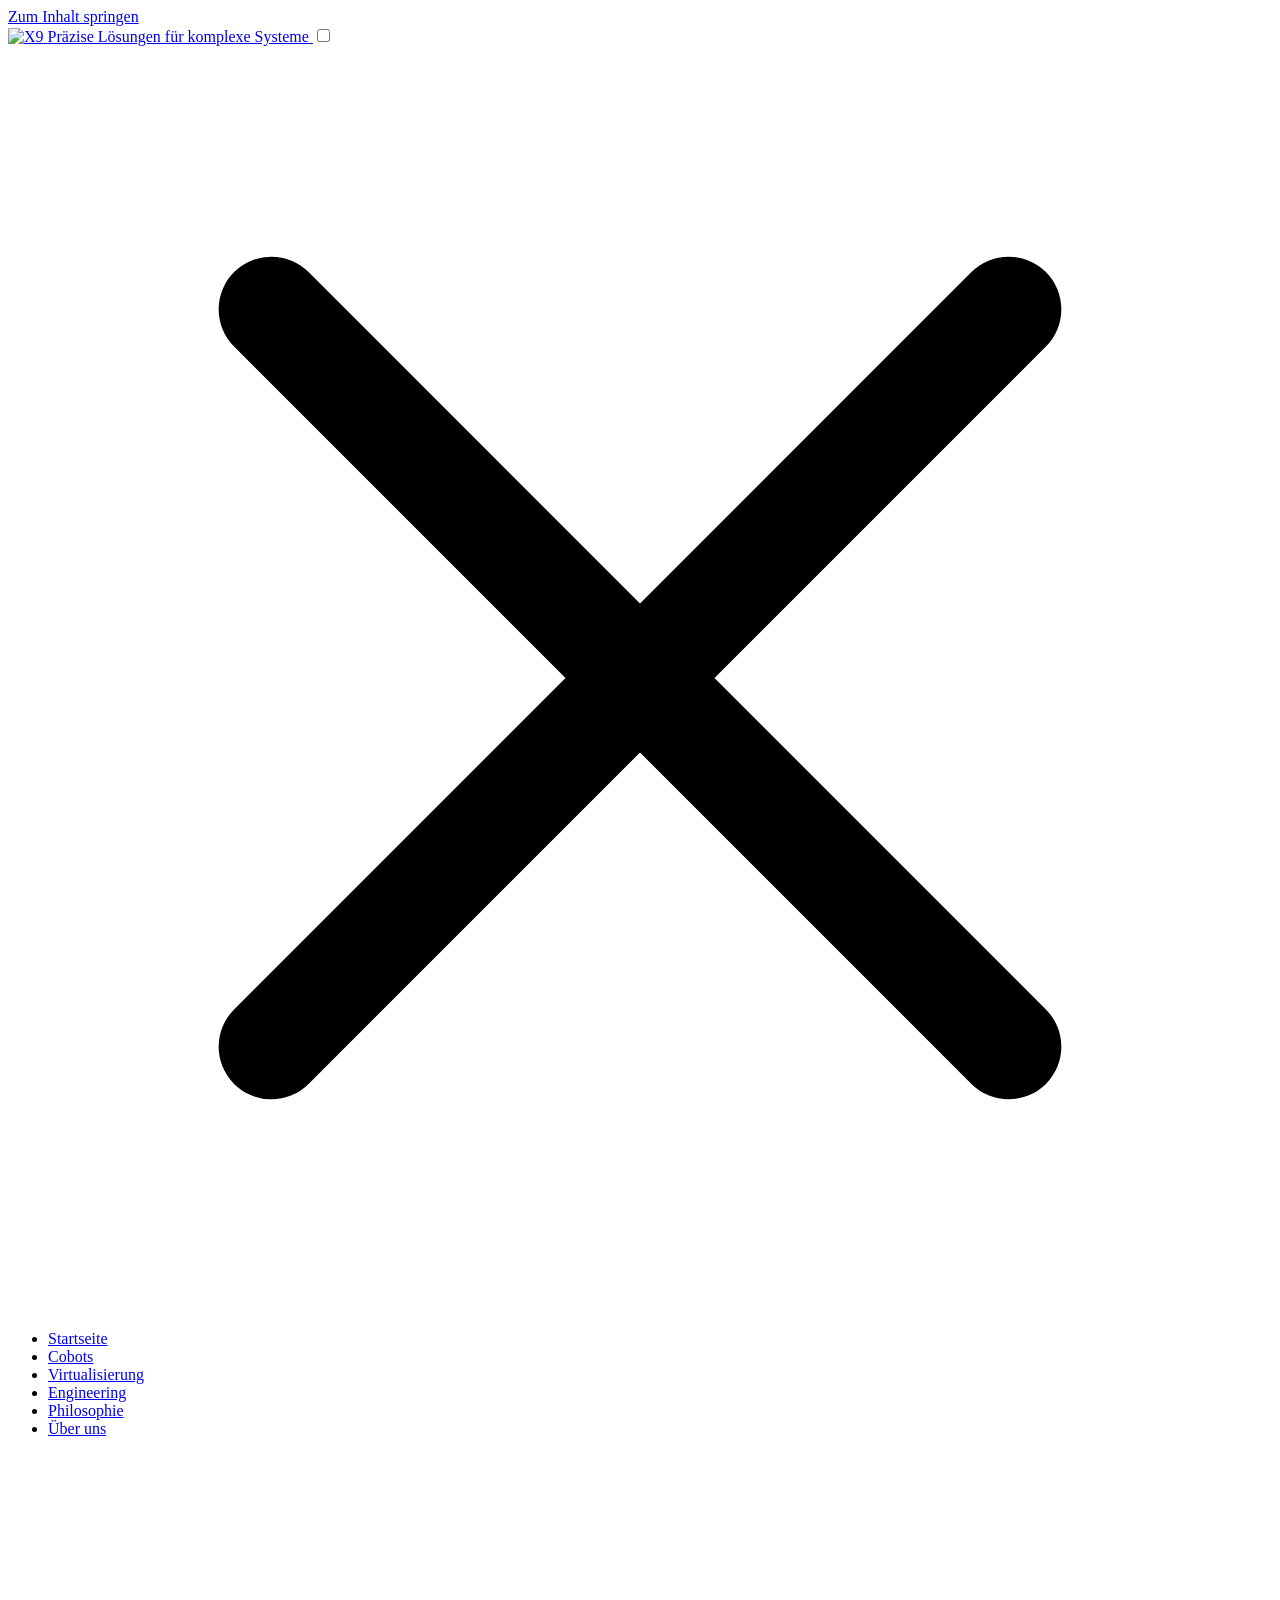
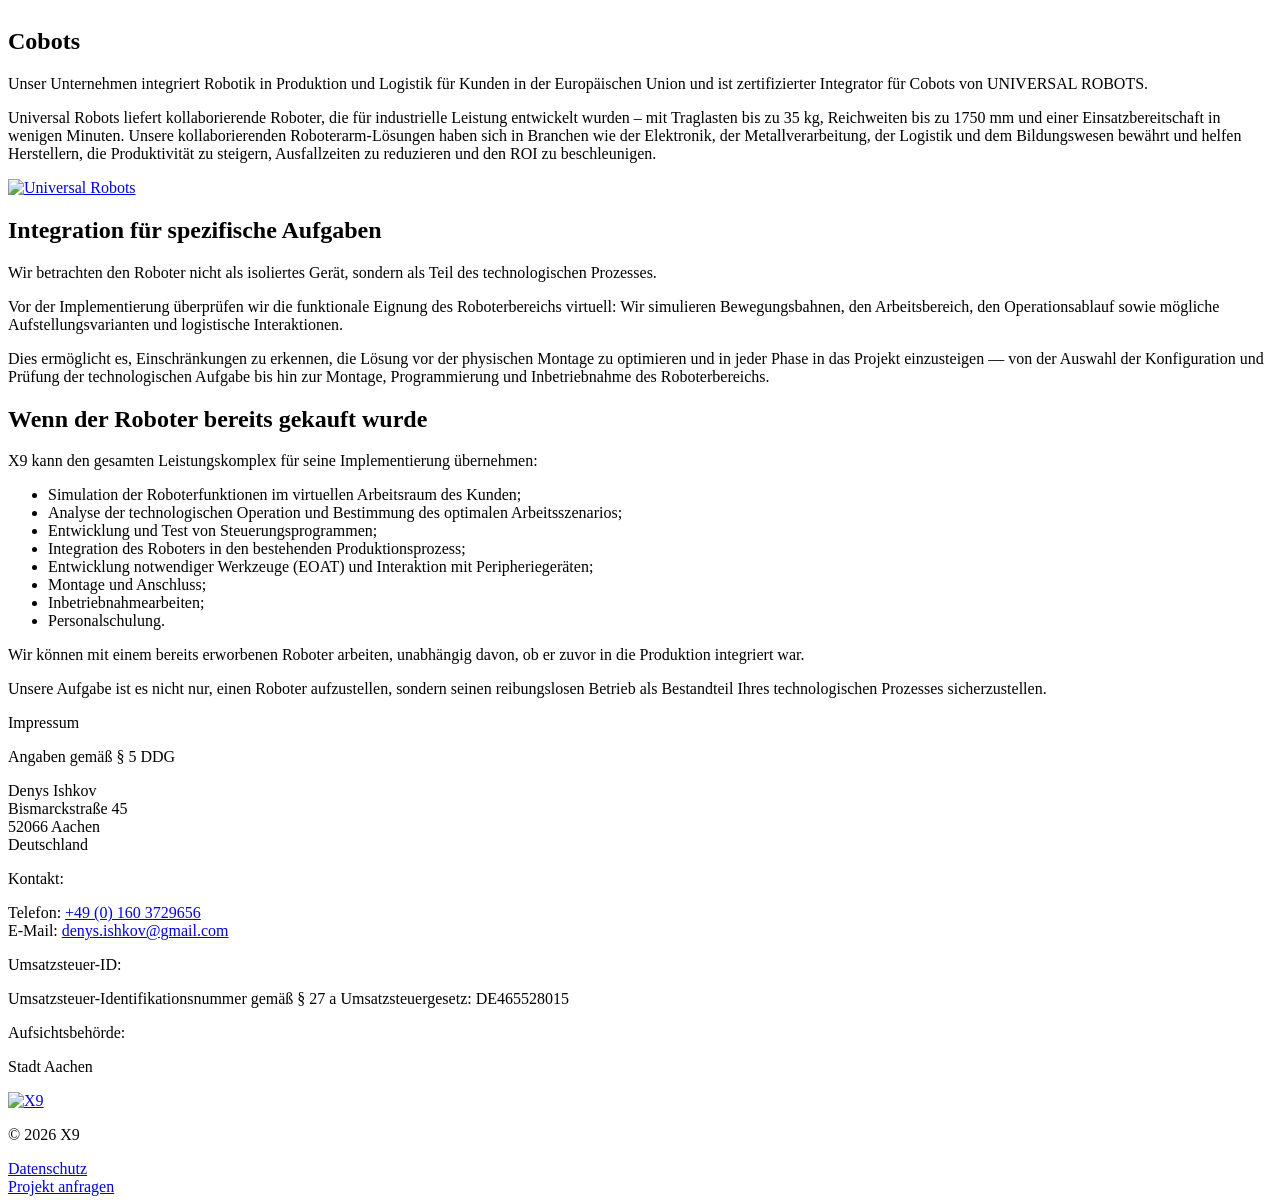
==== cobots/index.html @ f4071379 "Копия немецкого сайта для просмотра: 14.10.2026 13:08" ====
<!DOCTYPE html><html lang="de"> <head><meta name="robots" content="noindex, nofollow"><meta charset="utf-8"><meta name="viewport" content="width=device-width, initial-scale=1"><script>
      // Scrollposition beim Neuladen nicht wiederherstellen — die Seite startet oben.
      // Anker (#hash) verarbeitet der Browser selbst.
      if ("scrollRestoration" in history) {
        history.scrollRestoration = "manual";
      }
    </script><link rel="icon" href="/x9-de-preview/favicon.ico" sizes="any"><meta name="generator" content="Astro v6.1.10"><meta name="theme-color" content="#fdd73b"><style>@font-face{font-family:Inter-3764783aab63660a;src:url("/x9-de-preview/_astro/fonts/6909caa7688787da.woff2") format("woff2");font-display:swap;unicode-range:U+0301,U+0400-045F,U+0490-0491,U+04B0-04B1,U+2116;font-weight:400;font-style:normal;}@font-face{font-family:Inter-3764783aab63660a;src:url("/x9-de-preview/_astro/fonts/e868cdf4720e9ea5.woff2") format("woff2");font-display:swap;unicode-range:U+0000-00FF,U+0131,U+0152-0153,U+02BB-02BC,U+02C6,U+02DA,U+02DC,U+0304,U+0308,U+0329,U+2000-206F,U+20AC,U+2122,U+2191,U+2193,U+2212,U+2215,U+FEFF,U+FFFD;font-weight:400;font-style:normal;}@font-face{font-family:Inter-3764783aab63660a;src:url("/x9-de-preview/_astro/fonts/6909caa7688787da.woff2") format("woff2");font-display:swap;unicode-range:U+0301,U+0400-045F,U+0490-0491,U+04B0-04B1,U+2116;font-weight:500;font-style:normal;}@font-face{font-family:Inter-3764783aab63660a;src:url("/x9-de-preview/_astro/fonts/e868cdf4720e9ea5.woff2") format("woff2");font-display:swap;unicode-range:U+0000-00FF,U+0131,U+0152-0153,U+02BB-02BC,U+02C6,U+02DA,U+02DC,U+0304,U+0308,U+0329,U+2000-206F,U+20AC,U+2122,U+2191,U+2193,U+2212,U+2215,U+FEFF,U+FFFD;font-weight:500;font-style:normal;}@font-face{font-family:Inter-3764783aab63660a;src:url("/x9-de-preview/_astro/fonts/6909caa7688787da.woff2") format("woff2");font-display:swap;unicode-range:U+0301,U+0400-045F,U+0490-0491,U+04B0-04B1,U+2116;font-weight:600;font-style:normal;}@font-face{font-family:Inter-3764783aab63660a;src:url("/x9-de-preview/_astro/fonts/e868cdf4720e9ea5.woff2") format("woff2");font-display:swap;unicode-range:U+0000-00FF,U+0131,U+0152-0153,U+02BB-02BC,U+02C6,U+02DA,U+02DC,U+0304,U+0308,U+0329,U+2000-206F,U+20AC,U+2122,U+2191,U+2193,U+2212,U+2215,U+FEFF,U+FFFD;font-weight:600;font-style:normal;}@font-face{font-family:Inter-3764783aab63660a;src:url("/x9-de-preview/_astro/fonts/6909caa7688787da.woff2") format("woff2");font-display:swap;unicode-range:U+0301,U+0400-045F,U+0490-0491,U+04B0-04B1,U+2116;font-weight:700;font-style:normal;}@font-face{font-family:Inter-3764783aab63660a;src:url("/x9-de-preview/_astro/fonts/e868cdf4720e9ea5.woff2") format("woff2");font-display:swap;unicode-range:U+0000-00FF,U+0131,U+0152-0153,U+02BB-02BC,U+02C6,U+02DA,U+02DC,U+0304,U+0308,U+0329,U+2000-206F,U+20AC,U+2122,U+2191,U+2193,U+2212,U+2215,U+FEFF,U+FFFD;font-weight:700;font-style:normal;}@font-face{font-family:Inter-3764783aab63660a;src:url("/x9-de-preview/_astro/fonts/91d52f1af098413f.woff2") format("woff2");font-display:swap;unicode-range:U+0301,U+0400-045F,U+0490-0491,U+04B0-04B1,U+2116;font-weight:600;font-style:italic;}@font-face{font-family:Inter-3764783aab63660a;src:url("/x9-de-preview/_astro/fonts/4c335fccd6eb5a05.woff2") format("woff2");font-display:swap;unicode-range:U+0000-00FF,U+0131,U+0152-0153,U+02BB-02BC,U+02C6,U+02DA,U+02DC,U+0304,U+0308,U+0329,U+2000-206F,U+20AC,U+2122,U+2191,U+2193,U+2212,U+2215,U+FEFF,U+FFFD;font-weight:600;font-style:italic;}@font-face{font-family:"Inter-3764783aab63660a fallback: Arial";src:local("Arial");font-display:swap;font-weight:400;font-style:normal;size-adjust:134.2826%;ascent-override:72.1426%;descent-override:17.9629%;line-gap-override:0%;}@font-face{font-family:"Inter-3764783aab63660a fallback: Arial";src:local("Arial");font-display:swap;font-weight:400;font-style:normal;size-adjust:134.2826%;ascent-override:72.1426%;descent-override:17.9629%;line-gap-override:0%;}@font-face{font-family:"Inter-3764783aab63660a fallback: Arial";src:local("Arial");font-display:swap;font-weight:500;font-style:normal;size-adjust:134.2826%;ascent-override:72.1426%;descent-override:17.9629%;line-gap-override:0%;}@font-face{font-family:"Inter-3764783aab63660a fallback: Arial";src:local("Arial");font-display:swap;font-weight:500;font-style:normal;size-adjust:134.2826%;ascent-override:72.1426%;descent-override:17.9629%;line-gap-override:0%;}@font-face{font-family:"Inter-3764783aab63660a fallback: Arial";src:local("Arial");font-display:swap;font-weight:600;font-style:normal;size-adjust:134.2826%;ascent-override:72.1426%;descent-override:17.9629%;line-gap-override:0%;}@font-face{font-family:"Inter-3764783aab63660a fallback: Arial";src:local("Arial");font-display:swap;font-weight:600;font-style:normal;size-adjust:134.2826%;ascent-override:72.1426%;descent-override:17.9629%;line-gap-override:0%;}@font-face{font-family:"Inter-3764783aab63660a fallback: Arial";src:local("Arial");font-display:swap;font-weight:700;font-style:normal;size-adjust:134.2826%;ascent-override:72.1426%;descent-override:17.9629%;line-gap-override:0%;}@font-face{font-family:"Inter-3764783aab63660a fallback: Arial";src:local("Arial");font-display:swap;font-weight:700;font-style:normal;size-adjust:134.2826%;ascent-override:72.1426%;descent-override:17.9629%;line-gap-override:0%;}@font-face{font-family:"Inter-3764783aab63660a fallback: Arial";src:local("Arial");font-display:swap;font-weight:600;font-style:italic;size-adjust:134.2826%;ascent-override:72.1426%;descent-override:17.9629%;line-gap-override:0%;}@font-face{font-family:"Inter-3764783aab63660a fallback: Arial";src:local("Arial");font-display:swap;font-weight:600;font-style:italic;size-adjust:134.2826%;ascent-override:72.1426%;descent-override:17.9629%;line-gap-override:0%;}:root{--font-inter:Inter-3764783aab63660a,"Inter-3764783aab63660a fallback: Arial",sans-serif;}</style><link rel="preload" href="/x9-de-preview/_astro/fonts/6909caa7688787da.woff2" as="font" type="font/woff2" crossorigin><link rel="preload" href="/x9-de-preview/_astro/fonts/e868cdf4720e9ea5.woff2" as="font" type="font/woff2" crossorigin><link rel="preload" href="/x9-de-preview/_astro/fonts/91d52f1af098413f.woff2" as="font" type="font/woff2" crossorigin><link rel="preload" href="/x9-de-preview/_astro/fonts/4c335fccd6eb5a05.woff2" as="font" type="font/woff2" crossorigin><style>@font-face{font-family:Tinos-23d12ebbf1ff3068;src:url("/x9-de-preview/_astro/fonts/a84f032d13e58976.woff2") format("woff2");font-display:swap;unicode-range:U+0301,U+0400-045F,U+0490-0491,U+04B0-04B1,U+2116;font-weight:400;font-style:italic;}@font-face{font-family:Tinos-23d12ebbf1ff3068;src:url("/x9-de-preview/_astro/fonts/0429f8e65c74510c.woff2") format("woff2");font-display:swap;unicode-range:U+0000-00FF,U+0131,U+0152-0153,U+02BB-02BC,U+02C6,U+02DA,U+02DC,U+0304,U+0308,U+0329,U+2000-206F,U+20AC,U+2122,U+2191,U+2193,U+2212,U+2215,U+FEFF,U+FFFD;font-weight:400;font-style:italic;}@font-face{font-family:Tinos-23d12ebbf1ff3068;src:url("/x9-de-preview/_astro/fonts/355016f217297123.woff2") format("woff2");font-display:swap;unicode-range:U+0301,U+0400-045F,U+0490-0491,U+04B0-04B1,U+2116;font-weight:700;font-style:italic;}@font-face{font-family:Tinos-23d12ebbf1ff3068;src:url("/x9-de-preview/_astro/fonts/c8f5a3bf9f710846.woff2") format("woff2");font-display:swap;unicode-range:U+0000-00FF,U+0131,U+0152-0153,U+02BB-02BC,U+02C6,U+02DA,U+02DC,U+0304,U+0308,U+0329,U+2000-206F,U+20AC,U+2122,U+2191,U+2193,U+2212,U+2215,U+FEFF,U+FFFD;font-weight:700;font-style:italic;}@font-face{font-family:Tinos-23d12ebbf1ff3068;src:url("/x9-de-preview/_astro/fonts/26aa8b2bbba890cf.woff2") format("woff2");font-display:swap;unicode-range:U+0301,U+0400-045F,U+0490-0491,U+04B0-04B1,U+2116;font-weight:400;font-style:normal;}@font-face{font-family:Tinos-23d12ebbf1ff3068;src:url("/x9-de-preview/_astro/fonts/86ee4c95dba00c3e.woff2") format("woff2");font-display:swap;unicode-range:U+0000-00FF,U+0131,U+0152-0153,U+02BB-02BC,U+02C6,U+02DA,U+02DC,U+0304,U+0308,U+0329,U+2000-206F,U+20AC,U+2122,U+2191,U+2193,U+2212,U+2215,U+FEFF,U+FFFD;font-weight:400;font-style:normal;}@font-face{font-family:Tinos-23d12ebbf1ff3068;src:url("/x9-de-preview/_astro/fonts/2c4302e62c267a5c.woff2") format("woff2");font-display:swap;unicode-range:U+0301,U+0400-045F,U+0490-0491,U+04B0-04B1,U+2116;font-weight:700;font-style:normal;}@font-face{font-family:Tinos-23d12ebbf1ff3068;src:url("/x9-de-preview/_astro/fonts/daf21183122f528c.woff2") format("woff2");font-display:swap;unicode-range:U+0000-00FF,U+0131,U+0152-0153,U+02BB-02BC,U+02C6,U+02DA,U+02DC,U+0304,U+0308,U+0329,U+2000-206F,U+20AC,U+2122,U+2191,U+2193,U+2212,U+2215,U+FEFF,U+FFFD;font-weight:700;font-style:normal;}@font-face{font-family:"Tinos-23d12ebbf1ff3068 fallback: Arial";src:local("Arial");font-display:swap;font-weight:400;font-style:italic;size-adjust:156.2979%;ascent-override:57.0138%;descent-override:13.8395%;line-gap-override:2.7179%;}@font-face{font-family:"Tinos-23d12ebbf1ff3068 fallback: Arial";src:local("Arial");font-display:swap;font-weight:400;font-style:italic;size-adjust:156.2979%;ascent-override:57.0138%;descent-override:13.8395%;line-gap-override:2.7179%;}@font-face{font-family:"Tinos-23d12ebbf1ff3068 fallback: Arial";src:local("Arial");font-display:swap;font-weight:700;font-style:italic;size-adjust:156.2979%;ascent-override:57.0138%;descent-override:13.8395%;line-gap-override:2.7179%;}@font-face{font-family:"Tinos-23d12ebbf1ff3068 fallback: Arial";src:local("Arial");font-display:swap;font-weight:700;font-style:italic;size-adjust:156.2979%;ascent-override:57.0138%;descent-override:13.8395%;line-gap-override:2.7179%;}@font-face{font-family:"Tinos-23d12ebbf1ff3068 fallback: Arial";src:local("Arial");font-display:swap;font-weight:400;font-style:normal;size-adjust:156.2979%;ascent-override:57.0138%;descent-override:13.8395%;line-gap-override:2.7179%;}@font-face{font-family:"Tinos-23d12ebbf1ff3068 fallback: Arial";src:local("Arial");font-display:swap;font-weight:400;font-style:normal;size-adjust:156.2979%;ascent-override:57.0138%;descent-override:13.8395%;line-gap-override:2.7179%;}@font-face{font-family:"Tinos-23d12ebbf1ff3068 fallback: Arial";src:local("Arial");font-display:swap;font-weight:700;font-style:normal;size-adjust:156.2979%;ascent-override:57.0138%;descent-override:13.8395%;line-gap-override:2.7179%;}@font-face{font-family:"Tinos-23d12ebbf1ff3068 fallback: Arial";src:local("Arial");font-display:swap;font-weight:700;font-style:normal;size-adjust:156.2979%;ascent-override:57.0138%;descent-override:13.8395%;line-gap-override:2.7179%;}:root{--font-tinos:Tinos-23d12ebbf1ff3068,"Tinos-23d12ebbf1ff3068 fallback: Arial",sans-serif;}</style><title>Cobots von Universal Robots: Integration kollaborierender Roboter — X9</title><meta name="description" content="X9 — zertifizierter Integrator für Cobots von Universal Robots in der EU: virtuelle Prüfung des Roboterbereichs, Montage, Programmierung, Inbetriebnahme und Personalschulung."><link rel="canonical" href="https://x9.de/cobots/"><meta property="og:type" content="website"><meta property="og:locale" content="de_DE"><meta property="og:site_name" content="X9"><meta property="og:title" content="Cobots von Universal Robots: Integration kollaborierender Roboter — X9"><meta property="og:description" content="X9 — zertifizierter Integrator für Cobots von Universal Robots in der EU: virtuelle Prüfung des Roboterbereichs, Montage, Programmierung, Inbetriebnahme und Personalschulung."><meta property="og:url" content="https://x9.de/cobots/"><meta property="og:image" content="https://x9.de/og-default.jpg"><meta name="twitter:card" content="summary_large_image"><meta name="twitter:title" content="Cobots von Universal Robots: Integration kollaborierender Roboter — X9"><meta name="twitter:description" content="X9 — zertifizierter Integrator für Cobots von Universal Robots in der EU: virtuelle Prüfung des Roboterbereichs, Montage, Programmierung, Inbetriebnahme und Personalschulung."><meta name="twitter:image" content="https://x9.de/og-default.jpg"><script type="application/ld+json">{"@context":"https://schema.org","@type":"Organization","name":"X9","url":"https://x9.de/","description":"Robotisierung von Produktion und Lagerlogistik, digitale Prozesssimulation in AnyLogic und Engineering. Zertifizierter Integrator von kollaborierenden Robotern von Universal Robots.","address":{"@type":"PostalAddress","streetAddress":"Bismarckstraße 45","postalCode":"52066","addressLocality":"Aachen","addressCountry":"DE"},"contactPoint":{"@type":"ContactPoint","telephone":"+49-160-3729656","contactType":"customer service","email":"denys.ishkov@gmail.com","availableLanguage":["German","English"]}}</script><link rel="stylesheet" href="/x9-de-preview/_astro/BaseLayout.DlyK1CvS.css">
<link rel="stylesheet" href="/x9-de-preview/_astro/TextContentPage.BW3e-7ud.css"></head> <body> <a href="#main" class="visually-hidden">Zum Inhalt springen</a> <header class="site-header site-header--overlay" data-astro-cid-3ef6ksr2> <div class="container site-header__inner" data-astro-cid-3ef6ksr2> <a href="/x9-de-preview/" class="site-header__logo" aria-label="X9 — Startseite" data-astro-cid-3ef6ksr2>  <img src="/x9-de-preview/_astro/logo-yellow.BZecrxLU_NMWjN.webp" srcset="/x9-de-preview/_astro/logo-yellow.BZecrxLU_NMWjN.webp 1x, /x9-de-preview/_astro/logo-yellow.BZecrxLU_1wzvzn.webp 2x" alt="X9" loading="eager" decoding="sync" data-astro-cid-3ef6ksr2="true" width="88" height="38"> <span class="site-header__slogan" data-astro-cid-3ef6ksr2>Präzise Lösungen für komplexe Systeme</span>  </a>  <input type="checkbox" id="site-nav-toggle" class="site-header__toggle-input" tabindex="-1" data-astro-cid-3ef6ksr2> <label for="site-nav-toggle" class="site-header__backdrop" aria-hidden="true" data-astro-cid-3ef6ksr2></label> <nav class="site-header__nav" aria-label="Hauptnavigation" data-astro-cid-3ef6ksr2> <label for="site-nav-toggle" class="site-header__close" aria-label="Menü schließen" role="button" tabindex="0" data-astro-cid-3ef6ksr2> <svg viewBox="0 0 24 24" aria-hidden="true" focusable="false" data-astro-cid-3ef6ksr2> <path d="M5 5 L19 19 M19 5 L5 19" stroke="currentColor" stroke-width="2" stroke-linecap="round" data-astro-cid-3ef6ksr2></path> </svg> </label> <ul data-astro-cid-3ef6ksr2> <li data-astro-cid-3ef6ksr2> <a href="/x9-de-preview/" class="site-header__link" data-astro-cid-3ef6ksr2> Startseite </a> </li><li data-astro-cid-3ef6ksr2> <a href="/x9-de-preview/cobots" class="site-header__link is-active" aria-current="page" data-astro-cid-3ef6ksr2> Cobots </a> </li><li data-astro-cid-3ef6ksr2> <a href="/x9-de-preview/virtualisierung" class="site-header__link" data-astro-cid-3ef6ksr2> Virtualisierung </a> </li><li data-astro-cid-3ef6ksr2> <a href="/x9-de-preview/engineering" class="site-header__link" data-astro-cid-3ef6ksr2> Engineering </a> </li><li data-astro-cid-3ef6ksr2> <a href="/x9-de-preview/philosophie" class="site-header__link" data-astro-cid-3ef6ksr2> Philosophie </a> </li><li data-astro-cid-3ef6ksr2> <a href="/x9-de-preview/ueber-uns" class="site-header__link" data-astro-cid-3ef6ksr2> Über uns </a> </li>  </ul> </nav> <label for="site-nav-toggle" class="site-header__burger" aria-label="Menü öffnen" role="button" tabindex="0" data-astro-cid-3ef6ksr2> <span class="site-header__burger-bar" data-astro-cid-3ef6ksr2></span> <span class="site-header__burger-bar" data-astro-cid-3ef6ksr2></span> <span class="site-header__burger-bar" data-astro-cid-3ef6ksr2></span> </label> </div> </header> <script type="module">const o=document.querySelector(".site-header--overlay");if(o){const e=()=>o.classList.toggle("is-scrolled",window.scrollY>80);window.addEventListener("scroll",e,{passive:!0}),e()}document.querySelector("[data-auth-login]")&&fetch("/api/auth/me",{cache:"no-store"}).then(e=>e.json()).then(e=>{e?.authenticated&&document.querySelectorAll("[data-auth-login]").forEach(t=>{t.textContent="Abmelden",t.setAttribute("href","#"),t.addEventListener("click",async a=>{a.preventDefault();try{await fetch("/api/auth/logout",{method:"POST"})}catch{}window.location.href="/x9-de-preview/"})})}).catch(()=>{});</script> <main id="main">  <section class="content-video" aria-label="Video über das Unternehmen" data-astro-cid-7523v744><video class="content-video__media" poster="/x9-de-preview/videos/hero-poster.jpg" autoplay muted loop playsinline preload="metadata" aria-hidden="true" data-astro-cid-7523v744><source src="/x9-de-preview/videos/hero-bg.mp4" type="video/mp4" data-astro-cid-7523v744></video><div class="content-video__overlay" aria-hidden="true" data-astro-cid-7523v744></div></section><section class="content-text content-text--no-pad-bottom" data-astro-cid-7523v744> <div class="container" data-astro-cid-7523v744> <div class="content-text__content" data-astro-cid-7523v744> <h1 class="content-text__title" data-astro-cid-7523v744>Cobots</h1>  <p data-astro-cid-7523v744>Unser Unternehmen integriert Robotik in Produktion und Logistik für Kunden in der Europäischen Union und ist zertifizierter Integrator für Cobots von UNIVERSAL ROBOTS.</p><p data-astro-cid-7523v744>Universal Robots liefert kollaborierende Roboter, die für industrielle Leistung entwickelt wurden – mit Traglasten bis zu 35 kg, Reichweiten bis zu 1750 mm und einer Einsatzbereitschaft in wenigen Minuten. Unsere kollaborierenden Roboterarm-Lösungen haben sich in Branchen wie der Elektronik, der Metallverarbeitung, der Logistik und dem Bildungswesen bewährt und helfen Herstellern, die Produktivität zu steigern, Ausfallzeiten zu reduzieren und den ROI zu beschleunigen.</p><a class="content-text__brand" href="https://www.universal-robots.com" target="_blank" rel="noopener" data-astro-cid-7523v744> <img src="/x9-de-preview/_astro/universal-robots.DFMmQkme_OskDK.svg" alt="Universal Robots" loading="lazy" decoding="async" data-astro-cid-7523v744="true" width="284" height="75"> </a>   </div> </div> </section> <script type="module">document.querySelectorAll("video[data-playlist]").forEach(t=>{const e=JSON.parse(t.dataset.playlist??"[]");if(e.length<2)return;let l=0;t.addEventListener("ended",()=>{l=(l+1)%e.length,t.src=e[l],t.play().catch(()=>{})})});</script> <section class="content-text content-text--no-pad-bottom" data-astro-cid-7523v744> <div class="container" data-astro-cid-7523v744> <div class="content-text__content" data-astro-cid-7523v744>  <h2 class="content-text__title" data-astro-cid-7523v744>Integration für spezifische Aufgaben</h2> <p data-astro-cid-7523v744>Wir betrachten den Roboter nicht als isoliertes Gerät, sondern als Teil des technologischen Prozesses.</p><p data-astro-cid-7523v744>Vor der Implementierung überprüfen wir die funktionale Eignung des Roboterbereichs virtuell: Wir simulieren Bewegungsbahnen, den Arbeitsbereich, den Operationsablauf sowie mögliche Aufstellungsvarianten und logistische Interaktionen.</p><p data-astro-cid-7523v744>Dies ermöglicht es, Einschränkungen zu erkennen, die Lösung vor der physischen Montage zu optimieren und in jeder Phase in das Projekt einzusteigen — von der Auswahl der Konfiguration und Prüfung der technologischen Aufgabe bis hin zur Montage, Programmierung und Inbetriebnahme des Roboterbereichs.</p>   </div> </div> </section>  <section class="content-text" data-astro-cid-7523v744> <div class="container" data-astro-cid-7523v744> <div class="content-text__content" data-astro-cid-7523v744>  <h2 class="content-text__title" data-astro-cid-7523v744>Wenn der Roboter bereits gekauft wurde</h2> <div class="content-text__list-block" data-astro-cid-7523v744> <p class="content-text__list-intro" data-astro-cid-7523v744>X9 kann den gesamten Leistungskomplex für seine Implementierung übernehmen:</p>  <ul class="content-text__list" data-astro-cid-7523v744> <li data-astro-cid-7523v744>Simulation der Roboterfunktionen im virtuellen Arbeitsraum des Kunden;</li><li data-astro-cid-7523v744>Analyse der technologischen Operation und Bestimmung des optimalen Arbeitsszenarios;</li><li data-astro-cid-7523v744>Entwicklung und Test von Steuerungsprogrammen;</li><li data-astro-cid-7523v744>Integration des Roboters in den bestehenden Produktionsprozess;</li><li data-astro-cid-7523v744>Entwicklung notwendiger Werkzeuge (EOAT) und Interaktion mit Peripheriegeräten;</li><li data-astro-cid-7523v744>Montage und Anschluss;</li><li data-astro-cid-7523v744>Inbetriebnahmearbeiten;</li><li data-astro-cid-7523v744>Personalschulung.</li> </ul> </div><p data-astro-cid-7523v744>Wir können mit einem bereits erworbenen Roboter arbeiten, unabhängig davon, ob er zuvor in die Produktion integriert war.</p><p data-astro-cid-7523v744>Unsere Aufgabe ist es nicht nur, einen Roboter aufzustellen, sondern seinen reibungslosen Betrieb als Bestandteil Ihres technologischen Prozesses sicherzustellen.</p>   </div> </div> </section>   </main> <footer class="footer" data-astro-cid-sz7xmlte> <div class="footer__impressum" data-astro-cid-sz7xmlte> <div class="footer__col" data-astro-cid-sz7xmlte> <p class="footer__heading" data-astro-cid-sz7xmlte>Impressum</p> <p data-astro-cid-sz7xmlte>Angaben gemäß § 5 DDG</p> <p data-astro-cid-sz7xmlte>
Denys Ishkov<br data-astro-cid-sz7xmlte>
Bismarckstraße 45<br data-astro-cid-sz7xmlte>
52066 Aachen<br data-astro-cid-sz7xmlte>
Deutschland
</p> </div> <div class="footer__col" data-astro-cid-sz7xmlte> <p class="footer__heading" data-astro-cid-sz7xmlte>Kontakt:</p> <p data-astro-cid-sz7xmlte>
Telefon: <a href="tel:+491603729656" data-astro-cid-sz7xmlte>+49 (0) 160 3729656</a><br data-astro-cid-sz7xmlte>
E-Mail: <a href="mailto:denys.ishkov@gmail.com" data-astro-cid-sz7xmlte>denys.ishkov@gmail.com</a> </p> </div> <div class="footer__col" data-astro-cid-sz7xmlte> <p class="footer__heading" data-astro-cid-sz7xmlte>Umsatzsteuer-ID:</p> <p data-astro-cid-sz7xmlte>Umsatzsteuer-Identifikationsnummer gemäß § 27 a Umsatzsteuergesetz: DE465528015</p> <p class="footer__heading" data-astro-cid-sz7xmlte>Aufsichtsbehörde:</p> <p data-astro-cid-sz7xmlte>Stadt Aachen</p> </div> </div> <div class="footer__inner" data-astro-cid-sz7xmlte> <a href="/x9-de-preview/" class="footer__logo" aria-label="X9 — Startseite" data-astro-cid-sz7xmlte> <img src="/x9-de-preview/_astro/logo-yellow.BZecrxLU_Zw4LRx.webp" srcset="/x9-de-preview/_astro/logo-yellow.BZecrxLU_Zw4LRx.webp 1x, /x9-de-preview/_astro/logo-yellow.BZecrxLU_Z1PgoyE.webp 2x" alt="X9" loading="lazy" data-astro-cid-sz7xmlte="true" decoding="async" width="102" height="44"> </a> <div class="footer__copy-block" data-astro-cid-sz7xmlte> <p class="footer__copyright" data-astro-cid-sz7xmlte>© 2026 X9</p> <a class="footer__legal" href="/x9-de-preview/datenschutz" data-astro-cid-sz7xmlte>Datenschutz</a> </div> </div> </footer> <a href="/x9-de-preview/#anfrage" class="sticky-action sticky-action--call" data-astro-cid-4yvv5r3s>Projekt anfragen</a> </body></html>
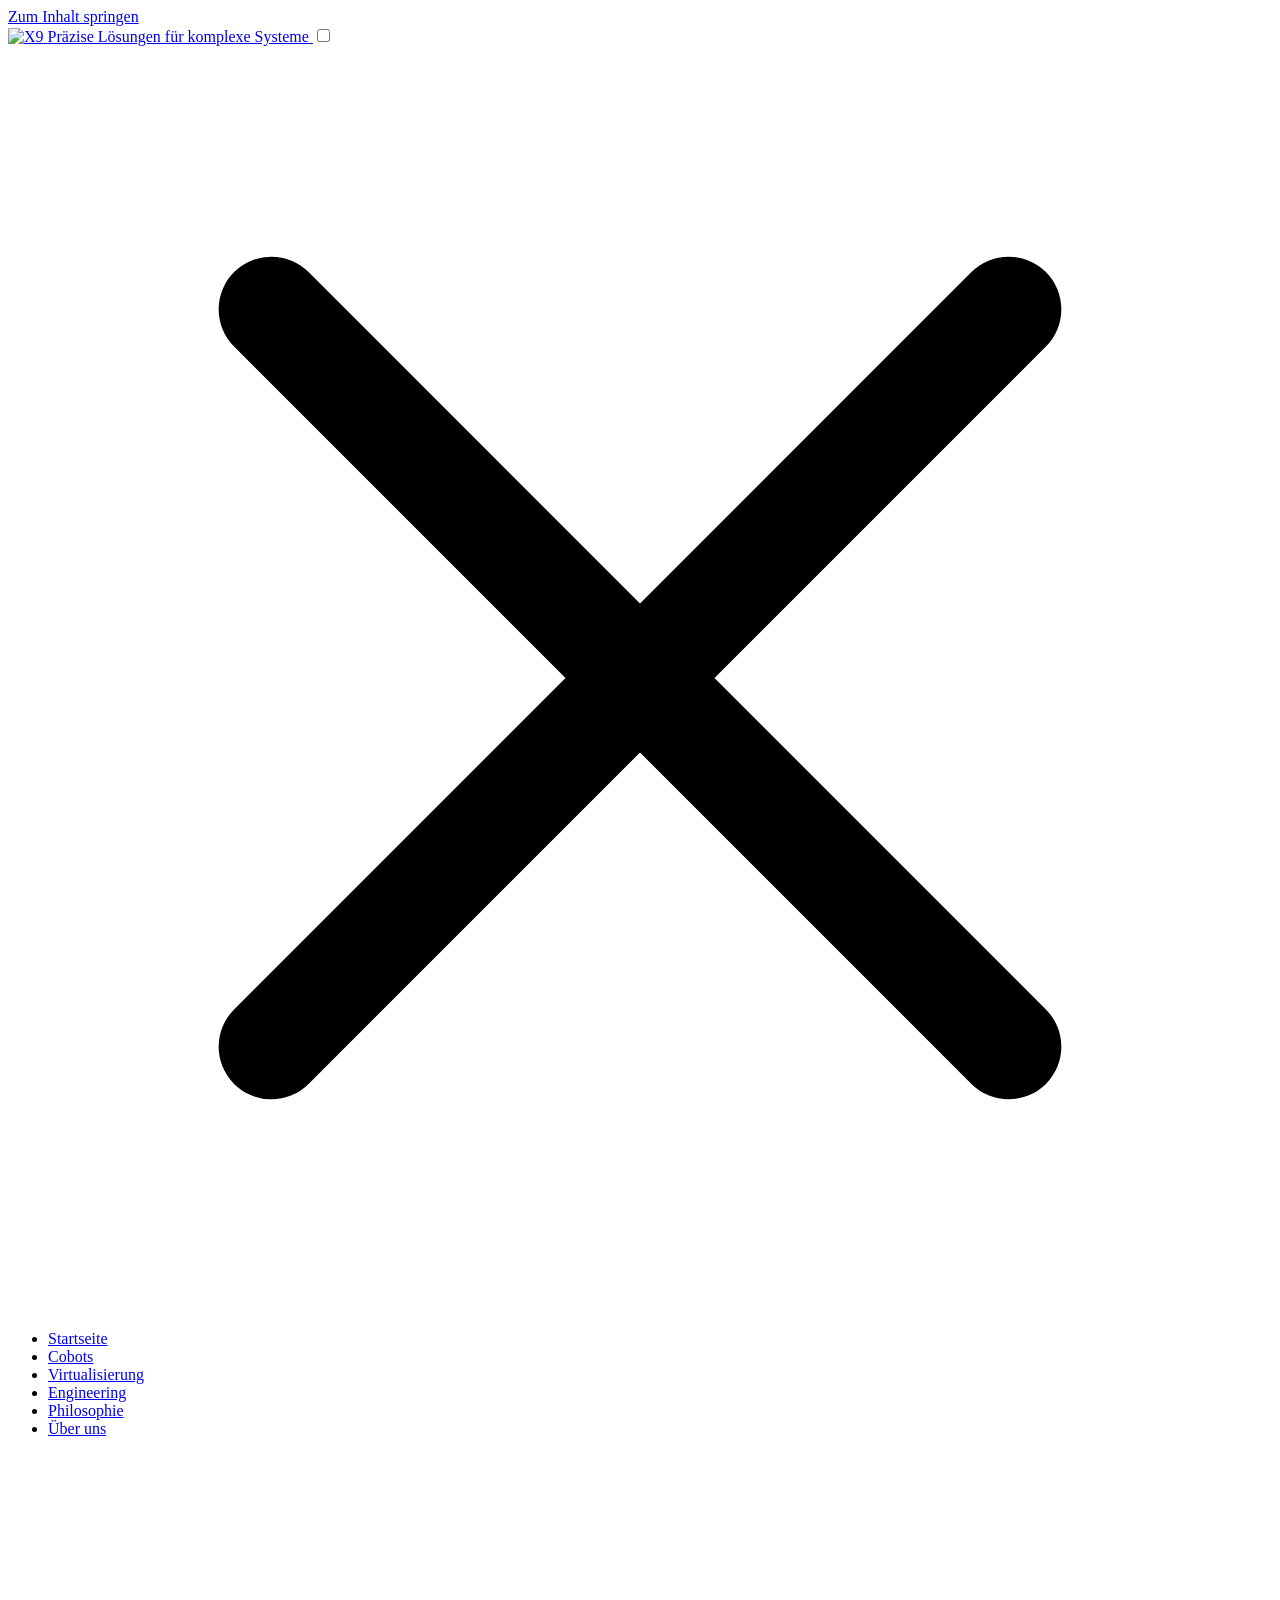
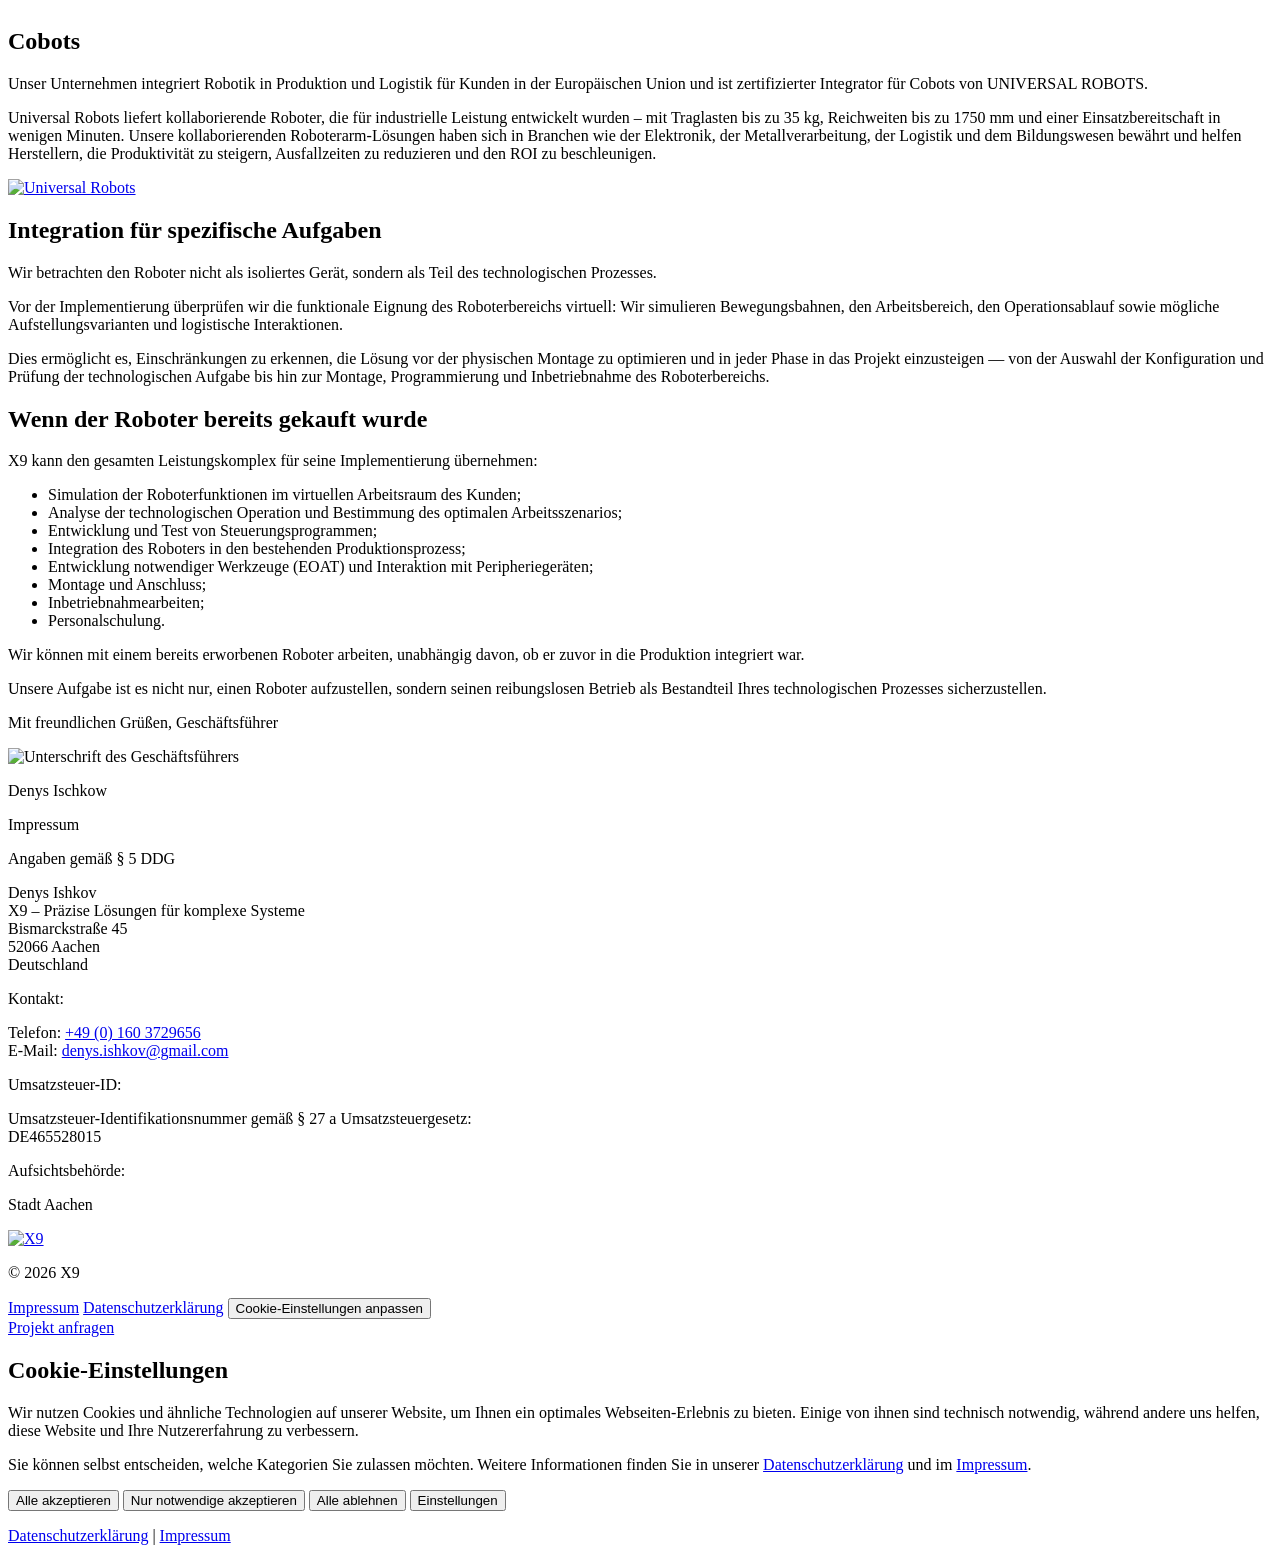
==== commit a75e555d: "Обновление копии: Impressum, Datenschutz, cookies, подпись, фото" ====
--- a/cobots/index.html
+++ b/cobots/index.html
@@ -4,12 +4,18 @@
       if ("scrollRestoration" in history) {
         history.scrollRestoration = "manual";
       }
-    </script><link rel="icon" href="/x9-de-preview/favicon.ico" sizes="any"><meta name="generator" content="Astro v6.1.10"><meta name="theme-color" content="#fdd73b"><style>@font-face{font-family:Inter-3764783aab63660a;src:url("/x9-de-preview/_astro/fonts/6909caa7688787da.woff2") format("woff2");font-display:swap;unicode-range:U+0301,U+0400-045F,U+0490-0491,U+04B0-04B1,U+2116;font-weight:400;font-style:normal;}@font-face{font-family:Inter-3764783aab63660a;src:url("/x9-de-preview/_astro/fonts/e868cdf4720e9ea5.woff2") format("woff2");font-display:swap;unicode-range:U+0000-00FF,U+0131,U+0152-0153,U+02BB-02BC,U+02C6,U+02DA,U+02DC,U+0304,U+0308,U+0329,U+2000-206F,U+20AC,U+2122,U+2191,U+2193,U+2212,U+2215,U+FEFF,U+FFFD;font-weight:400;font-style:normal;}@font-face{font-family:Inter-3764783aab63660a;src:url("/x9-de-preview/_astro/fonts/6909caa7688787da.woff2") format("woff2");font-display:swap;unicode-range:U+0301,U+0400-045F,U+0490-0491,U+04B0-04B1,U+2116;font-weight:500;font-style:normal;}@font-face{font-family:Inter-3764783aab63660a;src:url("/x9-de-preview/_astro/fonts/e868cdf4720e9ea5.woff2") format("woff2");font-display:swap;unicode-range:U+0000-00FF,U+0131,U+0152-0153,U+02BB-02BC,U+02C6,U+02DA,U+02DC,U+0304,U+0308,U+0329,U+2000-206F,U+20AC,U+2122,U+2191,U+2193,U+2212,U+2215,U+FEFF,U+FFFD;font-weight:500;font-style:normal;}@font-face{font-family:Inter-3764783aab63660a;src:url("/x9-de-preview/_astro/fonts/6909caa7688787da.woff2") format("woff2");font-display:swap;unicode-range:U+0301,U+0400-045F,U+0490-0491,U+04B0-04B1,U+2116;font-weight:600;font-style:normal;}@font-face{font-family:Inter-3764783aab63660a;src:url("/x9-de-preview/_astro/fonts/e868cdf4720e9ea5.woff2") format("woff2");font-display:swap;unicode-range:U+0000-00FF,U+0131,U+0152-0153,U+02BB-02BC,U+02C6,U+02DA,U+02DC,U+0304,U+0308,U+0329,U+2000-206F,U+20AC,U+2122,U+2191,U+2193,U+2212,U+2215,U+FEFF,U+FFFD;font-weight:600;font-style:normal;}@font-face{font-family:Inter-3764783aab63660a;src:url("/x9-de-preview/_astro/fonts/6909caa7688787da.woff2") format("woff2");font-display:swap;unicode-range:U+0301,U+0400-045F,U+0490-0491,U+04B0-04B1,U+2116;font-weight:700;font-style:normal;}@font-face{font-family:Inter-3764783aab63660a;src:url("/x9-de-preview/_astro/fonts/e868cdf4720e9ea5.woff2") format("woff2");font-display:swap;unicode-range:U+0000-00FF,U+0131,U+0152-0153,U+02BB-02BC,U+02C6,U+02DA,U+02DC,U+0304,U+0308,U+0329,U+2000-206F,U+20AC,U+2122,U+2191,U+2193,U+2212,U+2215,U+FEFF,U+FFFD;font-weight:700;font-style:normal;}@font-face{font-family:Inter-3764783aab63660a;src:url("/x9-de-preview/_astro/fonts/91d52f1af098413f.woff2") format("woff2");font-display:swap;unicode-range:U+0301,U+0400-045F,U+0490-0491,U+04B0-04B1,U+2116;font-weight:600;font-style:italic;}@font-face{font-family:Inter-3764783aab63660a;src:url("/x9-de-preview/_astro/fonts/4c335fccd6eb5a05.woff2") format("woff2");font-display:swap;unicode-range:U+0000-00FF,U+0131,U+0152-0153,U+02BB-02BC,U+02C6,U+02DA,U+02DC,U+0304,U+0308,U+0329,U+2000-206F,U+20AC,U+2122,U+2191,U+2193,U+2212,U+2215,U+FEFF,U+FFFD;font-weight:600;font-style:italic;}@font-face{font-family:"Inter-3764783aab63660a fallback: Arial";src:local("Arial");font-display:swap;font-weight:400;font-style:normal;size-adjust:134.2826%;ascent-override:72.1426%;descent-override:17.9629%;line-gap-override:0%;}@font-face{font-family:"Inter-3764783aab63660a fallback: Arial";src:local("Arial");font-display:swap;font-weight:400;font-style:normal;size-adjust:134.2826%;ascent-override:72.1426%;descent-override:17.9629%;line-gap-override:0%;}@font-face{font-family:"Inter-3764783aab63660a fallback: Arial";src:local("Arial");font-display:swap;font-weight:500;font-style:normal;size-adjust:134.2826%;ascent-override:72.1426%;descent-override:17.9629%;line-gap-override:0%;}@font-face{font-family:"Inter-3764783aab63660a fallback: Arial";src:local("Arial");font-display:swap;font-weight:500;font-style:normal;size-adjust:134.2826%;ascent-override:72.1426%;descent-override:17.9629%;line-gap-override:0%;}@font-face{font-family:"Inter-3764783aab63660a fallback: Arial";src:local("Arial");font-display:swap;font-weight:600;font-style:normal;size-adjust:134.2826%;ascent-override:72.1426%;descent-override:17.9629%;line-gap-override:0%;}@font-face{font-family:"Inter-3764783aab63660a fallback: Arial";src:local("Arial");font-display:swap;font-weight:600;font-style:normal;size-adjust:134.2826%;ascent-override:72.1426%;descent-override:17.9629%;line-gap-override:0%;}@font-face{font-family:"Inter-3764783aab63660a fallback: Arial";src:local("Arial");font-display:swap;font-weight:700;font-style:normal;size-adjust:134.2826%;ascent-override:72.1426%;descent-override:17.9629%;line-gap-override:0%;}@font-face{font-family:"Inter-3764783aab63660a fallback: Arial";src:local("Arial");font-display:swap;font-weight:700;font-style:normal;size-adjust:134.2826%;ascent-override:72.1426%;descent-override:17.9629%;line-gap-override:0%;}@font-face{font-family:"Inter-3764783aab63660a fallback: Arial";src:local("Arial");font-display:swap;font-weight:600;font-style:italic;size-adjust:134.2826%;ascent-override:72.1426%;descent-override:17.9629%;line-gap-override:0%;}@font-face{font-family:"Inter-3764783aab63660a fallback: Arial";src:local("Arial");font-display:swap;font-weight:600;font-style:italic;size-adjust:134.2826%;ascent-override:72.1426%;descent-override:17.9629%;line-gap-override:0%;}:root{--font-inter:Inter-3764783aab63660a,"Inter-3764783aab63660a fallback: Arial",sans-serif;}</style><link rel="preload" href="/x9-de-preview/_astro/fonts/6909caa7688787da.woff2" as="font" type="font/woff2" crossorigin><link rel="preload" href="/x9-de-preview/_astro/fonts/e868cdf4720e9ea5.woff2" as="font" type="font/woff2" crossorigin><link rel="preload" href="/x9-de-preview/_astro/fonts/91d52f1af098413f.woff2" as="font" type="font/woff2" crossorigin><link rel="preload" href="/x9-de-preview/_astro/fonts/4c335fccd6eb5a05.woff2" as="font" type="font/woff2" crossorigin><style>@font-face{font-family:Tinos-23d12ebbf1ff3068;src:url("/x9-de-preview/_astro/fonts/a84f032d13e58976.woff2") format("woff2");font-display:swap;unicode-range:U+0301,U+0400-045F,U+0490-0491,U+04B0-04B1,U+2116;font-weight:400;font-style:italic;}@font-face{font-family:Tinos-23d12ebbf1ff3068;src:url("/x9-de-preview/_astro/fonts/0429f8e65c74510c.woff2") format("woff2");font-display:swap;unicode-range:U+0000-00FF,U+0131,U+0152-0153,U+02BB-02BC,U+02C6,U+02DA,U+02DC,U+0304,U+0308,U+0329,U+2000-206F,U+20AC,U+2122,U+2191,U+2193,U+2212,U+2215,U+FEFF,U+FFFD;font-weight:400;font-style:italic;}@font-face{font-family:Tinos-23d12ebbf1ff3068;src:url("/x9-de-preview/_astro/fonts/355016f217297123.woff2") format("woff2");font-display:swap;unicode-range:U+0301,U+0400-045F,U+0490-0491,U+04B0-04B1,U+2116;font-weight:700;font-style:italic;}@font-face{font-family:Tinos-23d12ebbf1ff3068;src:url("/x9-de-preview/_astro/fonts/c8f5a3bf9f710846.woff2") format("woff2");font-display:swap;unicode-range:U+0000-00FF,U+0131,U+0152-0153,U+02BB-02BC,U+02C6,U+02DA,U+02DC,U+0304,U+0308,U+0329,U+2000-206F,U+20AC,U+2122,U+2191,U+2193,U+2212,U+2215,U+FEFF,U+FFFD;font-weight:700;font-style:italic;}@font-face{font-family:Tinos-23d12ebbf1ff3068;src:url("/x9-de-preview/_astro/fonts/26aa8b2bbba890cf.woff2") format("woff2");font-display:swap;unicode-range:U+0301,U+0400-045F,U+0490-0491,U+04B0-04B1,U+2116;font-weight:400;font-style:normal;}@font-face{font-family:Tinos-23d12ebbf1ff3068;src:url("/x9-de-preview/_astro/fonts/86ee4c95dba00c3e.woff2") format("woff2");font-display:swap;unicode-range:U+0000-00FF,U+0131,U+0152-0153,U+02BB-02BC,U+02C6,U+02DA,U+02DC,U+0304,U+0308,U+0329,U+2000-206F,U+20AC,U+2122,U+2191,U+2193,U+2212,U+2215,U+FEFF,U+FFFD;font-weight:400;font-style:normal;}@font-face{font-family:Tinos-23d12ebbf1ff3068;src:url("/x9-de-preview/_astro/fonts/2c4302e62c267a5c.woff2") format("woff2");font-display:swap;unicode-range:U+0301,U+0400-045F,U+0490-0491,U+04B0-04B1,U+2116;font-weight:700;font-style:normal;}@font-face{font-family:Tinos-23d12ebbf1ff3068;src:url("/x9-de-preview/_astro/fonts/daf21183122f528c.woff2") format("woff2");font-display:swap;unicode-range:U+0000-00FF,U+0131,U+0152-0153,U+02BB-02BC,U+02C6,U+02DA,U+02DC,U+0304,U+0308,U+0329,U+2000-206F,U+20AC,U+2122,U+2191,U+2193,U+2212,U+2215,U+FEFF,U+FFFD;font-weight:700;font-style:normal;}@font-face{font-family:"Tinos-23d12ebbf1ff3068 fallback: Arial";src:local("Arial");font-display:swap;font-weight:400;font-style:italic;size-adjust:156.2979%;ascent-override:57.0138%;descent-override:13.8395%;line-gap-override:2.7179%;}@font-face{font-family:"Tinos-23d12ebbf1ff3068 fallback: Arial";src:local("Arial");font-display:swap;font-weight:400;font-style:italic;size-adjust:156.2979%;ascent-override:57.0138%;descent-override:13.8395%;line-gap-override:2.7179%;}@font-face{font-family:"Tinos-23d12ebbf1ff3068 fallback: Arial";src:local("Arial");font-display:swap;font-weight:700;font-style:italic;size-adjust:156.2979%;ascent-override:57.0138%;descent-override:13.8395%;line-gap-override:2.7179%;}@font-face{font-family:"Tinos-23d12ebbf1ff3068 fallback: Arial";src:local("Arial");font-display:swap;font-weight:700;font-style:italic;size-adjust:156.2979%;ascent-override:57.0138%;descent-override:13.8395%;line-gap-override:2.7179%;}@font-face{font-family:"Tinos-23d12ebbf1ff3068 fallback: Arial";src:local("Arial");font-display:swap;font-weight:400;font-style:normal;size-adjust:156.2979%;ascent-override:57.0138%;descent-override:13.8395%;line-gap-override:2.7179%;}@font-face{font-family:"Tinos-23d12ebbf1ff3068 fallback: Arial";src:local("Arial");font-display:swap;font-weight:400;font-style:normal;size-adjust:156.2979%;ascent-override:57.0138%;descent-override:13.8395%;line-gap-override:2.7179%;}@font-face{font-family:"Tinos-23d12ebbf1ff3068 fallback: Arial";src:local("Arial");font-display:swap;font-weight:700;font-style:normal;size-adjust:156.2979%;ascent-override:57.0138%;descent-override:13.8395%;line-gap-override:2.7179%;}@font-face{font-family:"Tinos-23d12ebbf1ff3068 fallback: Arial";src:local("Arial");font-display:swap;font-weight:700;font-style:normal;size-adjust:156.2979%;ascent-override:57.0138%;descent-override:13.8395%;line-gap-override:2.7179%;}:root{--font-tinos:Tinos-23d12ebbf1ff3068,"Tinos-23d12ebbf1ff3068 fallback: Arial",sans-serif;}</style><title>Cobots von Universal Robots: Integration kollaborierender Roboter — X9</title><meta name="description" content="X9 — zertifizierter Integrator für Cobots von Universal Robots in der EU: virtuelle Prüfung des Roboterbereichs, Montage, Programmierung, Inbetriebnahme und Personalschulung."><link rel="canonical" href="https://x9.de/cobots/"><meta property="og:type" content="website"><meta property="og:locale" content="de_DE"><meta property="og:site_name" content="X9"><meta property="og:title" content="Cobots von Universal Robots: Integration kollaborierender Roboter — X9"><meta property="og:description" content="X9 — zertifizierter Integrator für Cobots von Universal Robots in der EU: virtuelle Prüfung des Roboterbereichs, Montage, Programmierung, Inbetriebnahme und Personalschulung."><meta property="og:url" content="https://x9.de/cobots/"><meta property="og:image" content="https://x9.de/og-default.jpg"><meta name="twitter:card" content="summary_large_image"><meta name="twitter:title" content="Cobots von Universal Robots: Integration kollaborierender Roboter — X9"><meta name="twitter:description" content="X9 — zertifizierter Integrator für Cobots von Universal Robots in der EU: virtuelle Prüfung des Roboterbereichs, Montage, Programmierung, Inbetriebnahme und Personalschulung."><meta name="twitter:image" content="https://x9.de/og-default.jpg"><script type="application/ld+json">{"@context":"https://schema.org","@type":"Organization","name":"X9","url":"https://x9.de/","description":"Robotisierung von Produktion und Lagerlogistik, digitale Prozesssimulation in AnyLogic und Engineering. Zertifizierter Integrator von kollaborierenden Robotern von Universal Robots.","address":{"@type":"PostalAddress","streetAddress":"Bismarckstraße 45","postalCode":"52066","addressLocality":"Aachen","addressCountry":"DE"},"contactPoint":{"@type":"ContactPoint","telephone":"+49-160-3729656","contactType":"customer service","email":"denys.ishkov@gmail.com","availableLanguage":["German","English"]}}</script><link rel="stylesheet" href="/x9-de-preview/_astro/BaseLayout.DlyK1CvS.css">
-<link rel="stylesheet" href="/x9-de-preview/_astro/TextContentPage.BW3e-7ud.css"></head> <body> <a href="#main" class="visually-hidden">Zum Inhalt springen</a> <header class="site-header site-header--overlay" data-astro-cid-3ef6ksr2> <div class="container site-header__inner" data-astro-cid-3ef6ksr2> <a href="/x9-de-preview/" class="site-header__logo" aria-label="X9 — Startseite" data-astro-cid-3ef6ksr2>  <img src="/x9-de-preview/_astro/logo-yellow.BZecrxLU_NMWjN.webp" srcset="/x9-de-preview/_astro/logo-yellow.BZecrxLU_NMWjN.webp 1x, /x9-de-preview/_astro/logo-yellow.BZecrxLU_1wzvzn.webp 2x" alt="X9" loading="eager" decoding="sync" data-astro-cid-3ef6ksr2="true" width="88" height="38"> <span class="site-header__slogan" data-astro-cid-3ef6ksr2>Präzise Lösungen für komplexe Systeme</span>  </a>  <input type="checkbox" id="site-nav-toggle" class="site-header__toggle-input" tabindex="-1" data-astro-cid-3ef6ksr2> <label for="site-nav-toggle" class="site-header__backdrop" aria-hidden="true" data-astro-cid-3ef6ksr2></label> <nav class="site-header__nav" aria-label="Hauptnavigation" data-astro-cid-3ef6ksr2> <label for="site-nav-toggle" class="site-header__close" aria-label="Menü schließen" role="button" tabindex="0" data-astro-cid-3ef6ksr2> <svg viewBox="0 0 24 24" aria-hidden="true" focusable="false" data-astro-cid-3ef6ksr2> <path d="M5 5 L19 19 M19 5 L5 19" stroke="currentColor" stroke-width="2" stroke-linecap="round" data-astro-cid-3ef6ksr2></path> </svg> </label> <ul data-astro-cid-3ef6ksr2> <li data-astro-cid-3ef6ksr2> <a href="/x9-de-preview/" class="site-header__link" data-astro-cid-3ef6ksr2> Startseite </a> </li><li data-astro-cid-3ef6ksr2> <a href="/x9-de-preview/cobots" class="site-header__link is-active" aria-current="page" data-astro-cid-3ef6ksr2> Cobots </a> </li><li data-astro-cid-3ef6ksr2> <a href="/x9-de-preview/virtualisierung" class="site-header__link" data-astro-cid-3ef6ksr2> Virtualisierung </a> </li><li data-astro-cid-3ef6ksr2> <a href="/x9-de-preview/engineering" class="site-header__link" data-astro-cid-3ef6ksr2> Engineering </a> </li><li data-astro-cid-3ef6ksr2> <a href="/x9-de-preview/philosophie" class="site-header__link" data-astro-cid-3ef6ksr2> Philosophie </a> </li><li data-astro-cid-3ef6ksr2> <a href="/x9-de-preview/ueber-uns" class="site-header__link" data-astro-cid-3ef6ksr2> Über uns </a> </li>  </ul> </nav> <label for="site-nav-toggle" class="site-header__burger" aria-label="Menü öffnen" role="button" tabindex="0" data-astro-cid-3ef6ksr2> <span class="site-header__burger-bar" data-astro-cid-3ef6ksr2></span> <span class="site-header__burger-bar" data-astro-cid-3ef6ksr2></span> <span class="site-header__burger-bar" data-astro-cid-3ef6ksr2></span> </label> </div> </header> <script type="module">const o=document.querySelector(".site-header--overlay");if(o){const e=()=>o.classList.toggle("is-scrolled",window.scrollY>80);window.addEventListener("scroll",e,{passive:!0}),e()}document.querySelector("[data-auth-login]")&&fetch("/api/auth/me",{cache:"no-store"}).then(e=>e.json()).then(e=>{e?.authenticated&&document.querySelectorAll("[data-auth-login]").forEach(t=>{t.textContent="Abmelden",t.setAttribute("href","#"),t.addEventListener("click",async a=>{a.preventDefault();try{await fetch("/api/auth/logout",{method:"POST"})}catch{}window.location.href="/x9-de-preview/"})})}).catch(()=>{});</script> <main id="main">  <section class="content-video" aria-label="Video über das Unternehmen" data-astro-cid-7523v744><video class="content-video__media" poster="/x9-de-preview/videos/hero-poster.jpg" autoplay muted loop playsinline preload="metadata" aria-hidden="true" data-astro-cid-7523v744><source src="/x9-de-preview/videos/hero-bg.mp4" type="video/mp4" data-astro-cid-7523v744></video><div class="content-video__overlay" aria-hidden="true" data-astro-cid-7523v744></div></section><section class="content-text content-text--no-pad-bottom" data-astro-cid-7523v744> <div class="container" data-astro-cid-7523v744> <div class="content-text__content" data-astro-cid-7523v744> <h1 class="content-text__title" data-astro-cid-7523v744>Cobots</h1>  <p data-astro-cid-7523v744>Unser Unternehmen integriert Robotik in Produktion und Logistik für Kunden in der Europäischen Union und ist zertifizierter Integrator für Cobots von UNIVERSAL ROBOTS.</p><p data-astro-cid-7523v744>Universal Robots liefert kollaborierende Roboter, die für industrielle Leistung entwickelt wurden – mit Traglasten bis zu 35 kg, Reichweiten bis zu 1750 mm und einer Einsatzbereitschaft in wenigen Minuten. Unsere kollaborierenden Roboterarm-Lösungen haben sich in Branchen wie der Elektronik, der Metallverarbeitung, der Logistik und dem Bildungswesen bewährt und helfen Herstellern, die Produktivität zu steigern, Ausfallzeiten zu reduzieren und den ROI zu beschleunigen.</p><a class="content-text__brand" href="https://www.universal-robots.com" target="_blank" rel="noopener" data-astro-cid-7523v744> <img src="/x9-de-preview/_astro/universal-robots.DFMmQkme_OskDK.svg" alt="Universal Robots" loading="lazy" decoding="async" data-astro-cid-7523v744="true" width="284" height="75"> </a>   </div> </div> </section> <script type="module">document.querySelectorAll("video[data-playlist]").forEach(t=>{const e=JSON.parse(t.dataset.playlist??"[]");if(e.length<2)return;let l=0;t.addEventListener("ended",()=>{l=(l+1)%e.length,t.src=e[l],t.play().catch(()=>{})})});</script> <section class="content-text content-text--no-pad-bottom" data-astro-cid-7523v744> <div class="container" data-astro-cid-7523v744> <div class="content-text__content" data-astro-cid-7523v744>  <h2 class="content-text__title" data-astro-cid-7523v744>Integration für spezifische Aufgaben</h2> <p data-astro-cid-7523v744>Wir betrachten den Roboter nicht als isoliertes Gerät, sondern als Teil des technologischen Prozesses.</p><p data-astro-cid-7523v744>Vor der Implementierung überprüfen wir die funktionale Eignung des Roboterbereichs virtuell: Wir simulieren Bewegungsbahnen, den Arbeitsbereich, den Operationsablauf sowie mögliche Aufstellungsvarianten und logistische Interaktionen.</p><p data-astro-cid-7523v744>Dies ermöglicht es, Einschränkungen zu erkennen, die Lösung vor der physischen Montage zu optimieren und in jeder Phase in das Projekt einzusteigen — von der Auswahl der Konfiguration und Prüfung der technologischen Aufgabe bis hin zur Montage, Programmierung und Inbetriebnahme des Roboterbereichs.</p>   </div> </div> </section>  <section class="content-text" data-astro-cid-7523v744> <div class="container" data-astro-cid-7523v744> <div class="content-text__content" data-astro-cid-7523v744>  <h2 class="content-text__title" data-astro-cid-7523v744>Wenn der Roboter bereits gekauft wurde</h2> <div class="content-text__list-block" data-astro-cid-7523v744> <p class="content-text__list-intro" data-astro-cid-7523v744>X9 kann den gesamten Leistungskomplex für seine Implementierung übernehmen:</p>  <ul class="content-text__list" data-astro-cid-7523v744> <li data-astro-cid-7523v744>Simulation der Roboterfunktionen im virtuellen Arbeitsraum des Kunden;</li><li data-astro-cid-7523v744>Analyse der technologischen Operation und Bestimmung des optimalen Arbeitsszenarios;</li><li data-astro-cid-7523v744>Entwicklung und Test von Steuerungsprogrammen;</li><li data-astro-cid-7523v744>Integration des Roboters in den bestehenden Produktionsprozess;</li><li data-astro-cid-7523v744>Entwicklung notwendiger Werkzeuge (EOAT) und Interaktion mit Peripheriegeräten;</li><li data-astro-cid-7523v744>Montage und Anschluss;</li><li data-astro-cid-7523v744>Inbetriebnahmearbeiten;</li><li data-astro-cid-7523v744>Personalschulung.</li> </ul> </div><p data-astro-cid-7523v744>Wir können mit einem bereits erworbenen Roboter arbeiten, unabhängig davon, ob er zuvor in die Produktion integriert war.</p><p data-astro-cid-7523v744>Unsere Aufgabe ist es nicht nur, einen Roboter aufzustellen, sondern seinen reibungslosen Betrieb als Bestandteil Ihres technologischen Prozesses sicherzustellen.</p>   </div> </div> </section>   </main> <footer class="footer" data-astro-cid-sz7xmlte> <div class="footer__impressum" data-astro-cid-sz7xmlte> <div class="footer__col" data-astro-cid-sz7xmlte> <p class="footer__heading" data-astro-cid-sz7xmlte>Impressum</p> <p data-astro-cid-sz7xmlte>Angaben gemäß § 5 DDG</p> <p data-astro-cid-sz7xmlte>
+    </script><link rel="icon" href="/x9-de-preview/favicon.ico" sizes="any"><meta name="generator" content="Astro v6.1.10"><meta name="theme-color" content="#fdd73b"><style>@font-face{font-family:Inter-3764783aab63660a;src:url("/x9-de-preview/_astro/fonts/6909caa7688787da.woff2") format("woff2");font-display:swap;unicode-range:U+0301,U+0400-045F,U+0490-0491,U+04B0-04B1,U+2116;font-weight:400;font-style:normal;}@font-face{font-family:Inter-3764783aab63660a;src:url("/x9-de-preview/_astro/fonts/e868cdf4720e9ea5.woff2") format("woff2");font-display:swap;unicode-range:U+0000-00FF,U+0131,U+0152-0153,U+02BB-02BC,U+02C6,U+02DA,U+02DC,U+0304,U+0308,U+0329,U+2000-206F,U+20AC,U+2122,U+2191,U+2193,U+2212,U+2215,U+FEFF,U+FFFD;font-weight:400;font-style:normal;}@font-face{font-family:Inter-3764783aab63660a;src:url("/x9-de-preview/_astro/fonts/6909caa7688787da.woff2") format("woff2");font-display:swap;unicode-range:U+0301,U+0400-045F,U+0490-0491,U+04B0-04B1,U+2116;font-weight:500;font-style:normal;}@font-face{font-family:Inter-3764783aab63660a;src:url("/x9-de-preview/_astro/fonts/e868cdf4720e9ea5.woff2") format("woff2");font-display:swap;unicode-range:U+0000-00FF,U+0131,U+0152-0153,U+02BB-02BC,U+02C6,U+02DA,U+02DC,U+0304,U+0308,U+0329,U+2000-206F,U+20AC,U+2122,U+2191,U+2193,U+2212,U+2215,U+FEFF,U+FFFD;font-weight:500;font-style:normal;}@font-face{font-family:Inter-3764783aab63660a;src:url("/x9-de-preview/_astro/fonts/6909caa7688787da.woff2") format("woff2");font-display:swap;unicode-range:U+0301,U+0400-045F,U+0490-0491,U+04B0-04B1,U+2116;font-weight:600;font-style:normal;}@font-face{font-family:Inter-3764783aab63660a;src:url("/x9-de-preview/_astro/fonts/e868cdf4720e9ea5.woff2") format("woff2");font-display:swap;unicode-range:U+0000-00FF,U+0131,U+0152-0153,U+02BB-02BC,U+02C6,U+02DA,U+02DC,U+0304,U+0308,U+0329,U+2000-206F,U+20AC,U+2122,U+2191,U+2193,U+2212,U+2215,U+FEFF,U+FFFD;font-weight:600;font-style:normal;}@font-face{font-family:Inter-3764783aab63660a;src:url("/x9-de-preview/_astro/fonts/6909caa7688787da.woff2") format("woff2");font-display:swap;unicode-range:U+0301,U+0400-045F,U+0490-0491,U+04B0-04B1,U+2116;font-weight:700;font-style:normal;}@font-face{font-family:Inter-3764783aab63660a;src:url("/x9-de-preview/_astro/fonts/e868cdf4720e9ea5.woff2") format("woff2");font-display:swap;unicode-range:U+0000-00FF,U+0131,U+0152-0153,U+02BB-02BC,U+02C6,U+02DA,U+02DC,U+0304,U+0308,U+0329,U+2000-206F,U+20AC,U+2122,U+2191,U+2193,U+2212,U+2215,U+FEFF,U+FFFD;font-weight:700;font-style:normal;}@font-face{font-family:Inter-3764783aab63660a;src:url("/x9-de-preview/_astro/fonts/91d52f1af098413f.woff2") format("woff2");font-display:swap;unicode-range:U+0301,U+0400-045F,U+0490-0491,U+04B0-04B1,U+2116;font-weight:600;font-style:italic;}@font-face{font-family:Inter-3764783aab63660a;src:url("/x9-de-preview/_astro/fonts/4c335fccd6eb5a05.woff2") format("woff2");font-display:swap;unicode-range:U+0000-00FF,U+0131,U+0152-0153,U+02BB-02BC,U+02C6,U+02DA,U+02DC,U+0304,U+0308,U+0329,U+2000-206F,U+20AC,U+2122,U+2191,U+2193,U+2212,U+2215,U+FEFF,U+FFFD;font-weight:600;font-style:italic;}@font-face{font-family:"Inter-3764783aab63660a fallback: Arial";src:local("Arial");font-display:swap;font-weight:400;font-style:normal;size-adjust:134.2826%;ascent-override:72.1426%;descent-override:17.9629%;line-gap-override:0%;}@font-face{font-family:"Inter-3764783aab63660a fallback: Arial";src:local("Arial");font-display:swap;font-weight:400;font-style:normal;size-adjust:134.2826%;ascent-override:72.1426%;descent-override:17.9629%;line-gap-override:0%;}@font-face{font-family:"Inter-3764783aab63660a fallback: Arial";src:local("Arial");font-display:swap;font-weight:500;font-style:normal;size-adjust:134.2826%;ascent-override:72.1426%;descent-override:17.9629%;line-gap-override:0%;}@font-face{font-family:"Inter-3764783aab63660a fallback: Arial";src:local("Arial");font-display:swap;font-weight:500;font-style:normal;size-adjust:134.2826%;ascent-override:72.1426%;descent-override:17.9629%;line-gap-override:0%;}@font-face{font-family:"Inter-3764783aab63660a fallback: Arial";src:local("Arial");font-display:swap;font-weight:600;font-style:normal;size-adjust:134.2826%;ascent-override:72.1426%;descent-override:17.9629%;line-gap-override:0%;}@font-face{font-family:"Inter-3764783aab63660a fallback: Arial";src:local("Arial");font-display:swap;font-weight:600;font-style:normal;size-adjust:134.2826%;ascent-override:72.1426%;descent-override:17.9629%;line-gap-override:0%;}@font-face{font-family:"Inter-3764783aab63660a fallback: Arial";src:local("Arial");font-display:swap;font-weight:700;font-style:normal;size-adjust:134.2826%;ascent-override:72.1426%;descent-override:17.9629%;line-gap-override:0%;}@font-face{font-family:"Inter-3764783aab63660a fallback: Arial";src:local("Arial");font-display:swap;font-weight:700;font-style:normal;size-adjust:134.2826%;ascent-override:72.1426%;descent-override:17.9629%;line-gap-override:0%;}@font-face{font-family:"Inter-3764783aab63660a fallback: Arial";src:local("Arial");font-display:swap;font-weight:600;font-style:italic;size-adjust:134.2826%;ascent-override:72.1426%;descent-override:17.9629%;line-gap-override:0%;}@font-face{font-family:"Inter-3764783aab63660a fallback: Arial";src:local("Arial");font-display:swap;font-weight:600;font-style:italic;size-adjust:134.2826%;ascent-override:72.1426%;descent-override:17.9629%;line-gap-override:0%;}:root{--font-inter:Inter-3764783aab63660a,"Inter-3764783aab63660a fallback: Arial",sans-serif;}</style><link rel="preload" href="/x9-de-preview/_astro/fonts/6909caa7688787da.woff2" as="font" type="font/woff2" crossorigin><link rel="preload" href="/x9-de-preview/_astro/fonts/e868cdf4720e9ea5.woff2" as="font" type="font/woff2" crossorigin><link rel="preload" href="/x9-de-preview/_astro/fonts/91d52f1af098413f.woff2" as="font" type="font/woff2" crossorigin><link rel="preload" href="/x9-de-preview/_astro/fonts/4c335fccd6eb5a05.woff2" as="font" type="font/woff2" crossorigin><style>@font-face{font-family:Tinos-23d12ebbf1ff3068;src:url("/x9-de-preview/_astro/fonts/a84f032d13e58976.woff2") format("woff2");font-display:swap;unicode-range:U+0301,U+0400-045F,U+0490-0491,U+04B0-04B1,U+2116;font-weight:400;font-style:italic;}@font-face{font-family:Tinos-23d12ebbf1ff3068;src:url("/x9-de-preview/_astro/fonts/0429f8e65c74510c.woff2") format("woff2");font-display:swap;unicode-range:U+0000-00FF,U+0131,U+0152-0153,U+02BB-02BC,U+02C6,U+02DA,U+02DC,U+0304,U+0308,U+0329,U+2000-206F,U+20AC,U+2122,U+2191,U+2193,U+2212,U+2215,U+FEFF,U+FFFD;font-weight:400;font-style:italic;}@font-face{font-family:Tinos-23d12ebbf1ff3068;src:url("/x9-de-preview/_astro/fonts/355016f217297123.woff2") format("woff2");font-display:swap;unicode-range:U+0301,U+0400-045F,U+0490-0491,U+04B0-04B1,U+2116;font-weight:700;font-style:italic;}@font-face{font-family:Tinos-23d12ebbf1ff3068;src:url("/x9-de-preview/_astro/fonts/c8f5a3bf9f710846.woff2") format("woff2");font-display:swap;unicode-range:U+0000-00FF,U+0131,U+0152-0153,U+02BB-02BC,U+02C6,U+02DA,U+02DC,U+0304,U+0308,U+0329,U+2000-206F,U+20AC,U+2122,U+2191,U+2193,U+2212,U+2215,U+FEFF,U+FFFD;font-weight:700;font-style:italic;}@font-face{font-family:Tinos-23d12ebbf1ff3068;src:url("/x9-de-preview/_astro/fonts/26aa8b2bbba890cf.woff2") format("woff2");font-display:swap;unicode-range:U+0301,U+0400-045F,U+0490-0491,U+04B0-04B1,U+2116;font-weight:400;font-style:normal;}@font-face{font-family:Tinos-23d12ebbf1ff3068;src:url("/x9-de-preview/_astro/fonts/86ee4c95dba00c3e.woff2") format("woff2");font-display:swap;unicode-range:U+0000-00FF,U+0131,U+0152-0153,U+02BB-02BC,U+02C6,U+02DA,U+02DC,U+0304,U+0308,U+0329,U+2000-206F,U+20AC,U+2122,U+2191,U+2193,U+2212,U+2215,U+FEFF,U+FFFD;font-weight:400;font-style:normal;}@font-face{font-family:Tinos-23d12ebbf1ff3068;src:url("/x9-de-preview/_astro/fonts/2c4302e62c267a5c.woff2") format("woff2");font-display:swap;unicode-range:U+0301,U+0400-045F,U+0490-0491,U+04B0-04B1,U+2116;font-weight:700;font-style:normal;}@font-face{font-family:Tinos-23d12ebbf1ff3068;src:url("/x9-de-preview/_astro/fonts/daf21183122f528c.woff2") format("woff2");font-display:swap;unicode-range:U+0000-00FF,U+0131,U+0152-0153,U+02BB-02BC,U+02C6,U+02DA,U+02DC,U+0304,U+0308,U+0329,U+2000-206F,U+20AC,U+2122,U+2191,U+2193,U+2212,U+2215,U+FEFF,U+FFFD;font-weight:700;font-style:normal;}@font-face{font-family:"Tinos-23d12ebbf1ff3068 fallback: Arial";src:local("Arial");font-display:swap;font-weight:400;font-style:italic;size-adjust:156.2979%;ascent-override:57.0138%;descent-override:13.8395%;line-gap-override:2.7179%;}@font-face{font-family:"Tinos-23d12ebbf1ff3068 fallback: Arial";src:local("Arial");font-display:swap;font-weight:400;font-style:italic;size-adjust:156.2979%;ascent-override:57.0138%;descent-override:13.8395%;line-gap-override:2.7179%;}@font-face{font-family:"Tinos-23d12ebbf1ff3068 fallback: Arial";src:local("Arial");font-display:swap;font-weight:700;font-style:italic;size-adjust:156.2979%;ascent-override:57.0138%;descent-override:13.8395%;line-gap-override:2.7179%;}@font-face{font-family:"Tinos-23d12ebbf1ff3068 fallback: Arial";src:local("Arial");font-display:swap;font-weight:700;font-style:italic;size-adjust:156.2979%;ascent-override:57.0138%;descent-override:13.8395%;line-gap-override:2.7179%;}@font-face{font-family:"Tinos-23d12ebbf1ff3068 fallback: Arial";src:local("Arial");font-display:swap;font-weight:400;font-style:normal;size-adjust:156.2979%;ascent-override:57.0138%;descent-override:13.8395%;line-gap-override:2.7179%;}@font-face{font-family:"Tinos-23d12ebbf1ff3068 fallback: Arial";src:local("Arial");font-display:swap;font-weight:400;font-style:normal;size-adjust:156.2979%;ascent-override:57.0138%;descent-override:13.8395%;line-gap-override:2.7179%;}@font-face{font-family:"Tinos-23d12ebbf1ff3068 fallback: Arial";src:local("Arial");font-display:swap;font-weight:700;font-style:normal;size-adjust:156.2979%;ascent-override:57.0138%;descent-override:13.8395%;line-gap-override:2.7179%;}@font-face{font-family:"Tinos-23d12ebbf1ff3068 fallback: Arial";src:local("Arial");font-display:swap;font-weight:700;font-style:normal;size-adjust:156.2979%;ascent-override:57.0138%;descent-override:13.8395%;line-gap-override:2.7179%;}:root{--font-tinos:Tinos-23d12ebbf1ff3068,"Tinos-23d12ebbf1ff3068 fallback: Arial",sans-serif;}</style><title>Cobots von Universal Robots: Integration kollaborierender Roboter — X9</title><meta name="description" content="X9 — zertifizierter Integrator für Cobots von Universal Robots in der EU: virtuelle Prüfung des Roboterbereichs, Montage, Programmierung, Inbetriebnahme und Personalschulung."><link rel="canonical" href="https://x9.de/cobots/"><meta property="og:type" content="website"><meta property="og:locale" content="de_DE"><meta property="og:site_name" content="X9"><meta property="og:title" content="Cobots von Universal Robots: Integration kollaborierender Roboter — X9"><meta property="og:description" content="X9 — zertifizierter Integrator für Cobots von Universal Robots in der EU: virtuelle Prüfung des Roboterbereichs, Montage, Programmierung, Inbetriebnahme und Personalschulung."><meta property="og:url" content="https://x9.de/cobots/"><meta property="og:image" content="https://x9.de/og-default.jpg"><meta name="twitter:card" content="summary_large_image"><meta name="twitter:title" content="Cobots von Universal Robots: Integration kollaborierender Roboter — X9"><meta name="twitter:description" content="X9 — zertifizierter Integrator für Cobots von Universal Robots in der EU: virtuelle Prüfung des Roboterbereichs, Montage, Programmierung, Inbetriebnahme und Personalschulung."><meta name="twitter:image" content="https://x9.de/og-default.jpg"><script type="application/ld+json">{"@context":"https://schema.org","@type":"Organization","name":"X9","url":"https://x9.de/","description":"Robotisierung von Produktion und Lagerlogistik, digitale Prozesssimulation in AnyLogic und Engineering. Zertifizierter Integrator von kollaborierenden Robotern von Universal Robots.","address":{"@type":"PostalAddress","streetAddress":"Bismarckstraße 45","postalCode":"52066","addressLocality":"Aachen","addressCountry":"DE"},"contactPoint":{"@type":"ContactPoint","telephone":"+49-160-3729656","contactType":"customer service","email":"denys.ishkov@gmail.com","availableLanguage":["German","English"]}}</script><link rel="stylesheet" href="/x9-de-preview/_astro/BaseLayout.Ch618hdn.css">
+<link rel="stylesheet" href="/x9-de-preview/_astro/TextContentPage.bfYow80e.css"></head> <body> <a href="#main" class="visually-hidden">Zum Inhalt springen</a> <header class="site-header site-header--overlay" data-astro-cid-3ef6ksr2> <div class="container site-header__inner" data-astro-cid-3ef6ksr2> <a href="/x9-de-preview/" class="site-header__logo" aria-label="X9 — Startseite" data-astro-cid-3ef6ksr2>  <img src="/x9-de-preview/_astro/logo-yellow.BZecrxLU_NMWjN.webp" srcset="/x9-de-preview/_astro/logo-yellow.BZecrxLU_NMWjN.webp 1x, /x9-de-preview/_astro/logo-yellow.BZecrxLU_1wzvzn.webp 2x" alt="X9" loading="eager" decoding="sync" data-astro-cid-3ef6ksr2="true" width="88" height="38"> <span class="site-header__slogan" data-astro-cid-3ef6ksr2>Präzise Lösungen für komplexe Systeme</span>  </a>  <input type="checkbox" id="site-nav-toggle" class="site-header__toggle-input" tabindex="-1" data-astro-cid-3ef6ksr2> <label for="site-nav-toggle" class="site-header__backdrop" aria-hidden="true" data-astro-cid-3ef6ksr2></label> <nav class="site-header__nav" aria-label="Hauptnavigation" data-astro-cid-3ef6ksr2> <label for="site-nav-toggle" class="site-header__close" aria-label="Menü schließen" role="button" tabindex="0" data-astro-cid-3ef6ksr2> <svg viewBox="0 0 24 24" aria-hidden="true" focusable="false" data-astro-cid-3ef6ksr2> <path d="M5 5 L19 19 M19 5 L5 19" stroke="currentColor" stroke-width="2" stroke-linecap="round" data-astro-cid-3ef6ksr2></path> </svg> </label> <ul data-astro-cid-3ef6ksr2> <li data-astro-cid-3ef6ksr2> <a href="/x9-de-preview/" class="site-header__link" data-astro-cid-3ef6ksr2> Startseite </a> </li><li data-astro-cid-3ef6ksr2> <a href="/x9-de-preview/cobots" class="site-header__link is-active" aria-current="page" data-astro-cid-3ef6ksr2> Cobots </a> </li><li data-astro-cid-3ef6ksr2> <a href="/x9-de-preview/virtualisierung" class="site-header__link" data-astro-cid-3ef6ksr2> Virtualisierung </a> </li><li data-astro-cid-3ef6ksr2> <a href="/x9-de-preview/engineering" class="site-header__link" data-astro-cid-3ef6ksr2> Engineering </a> </li><li data-astro-cid-3ef6ksr2> <a href="/x9-de-preview/philosophie" class="site-header__link" data-astro-cid-3ef6ksr2> Philosophie </a> </li><li data-astro-cid-3ef6ksr2> <a href="/x9-de-preview/ueber-uns" class="site-header__link" data-astro-cid-3ef6ksr2> Über uns </a> </li>  </ul> </nav> <label for="site-nav-toggle" class="site-header__burger" aria-label="Menü öffnen" role="button" tabindex="0" data-astro-cid-3ef6ksr2> <span class="site-header__burger-bar" data-astro-cid-3ef6ksr2></span> <span class="site-header__burger-bar" data-astro-cid-3ef6ksr2></span> <span class="site-header__burger-bar" data-astro-cid-3ef6ksr2></span> </label> </div> </header> <script type="module">const o=document.querySelector(".site-header--overlay");if(o){const e=()=>o.classList.toggle("is-scrolled",window.scrollY>80);window.addEventListener("scroll",e,{passive:!0}),e()}document.querySelector("[data-auth-login]")&&fetch("/api/auth/me",{cache:"no-store"}).then(e=>e.json()).then(e=>{e?.authenticated&&document.querySelectorAll("[data-auth-login]").forEach(t=>{t.textContent="Abmelden",t.setAttribute("href","#"),t.addEventListener("click",async a=>{a.preventDefault();try{await fetch("/api/auth/logout",{method:"POST"})}catch{}window.location.href="/x9-de-preview/"})})}).catch(()=>{});</script> <main id="main">  <section class="content-video" aria-label="Video über das Unternehmen" data-astro-cid-7523v744><video class="content-video__media" poster="/x9-de-preview/videos/doka-poster.jpg" autoplay muted loop playsinline preload="metadata" aria-hidden="true" data-astro-cid-7523v744><source src="/x9-de-preview/videos/doka.mp4" type="video/mp4" data-astro-cid-7523v744></video><div class="content-video__overlay" aria-hidden="true" data-astro-cid-7523v744></div></section><section class="content-text content-text--no-pad-bottom" data-astro-cid-7523v744> <div class="container" data-astro-cid-7523v744> <div class="content-text__content" data-astro-cid-7523v744> <h1 class="content-text__title" data-astro-cid-7523v744>Cobots</h1>  <p data-astro-cid-7523v744>Unser Unternehmen integriert Robotik in Produktion und Logistik für Kunden in der Europäischen Union und ist zertifizierter Integrator für Cobots von UNIVERSAL ROBOTS.</p><p data-astro-cid-7523v744>Universal Robots liefert kollaborierende Roboter, die für industrielle Leistung entwickelt wurden – mit Traglasten bis zu 35 kg, Reichweiten bis zu 1750 mm und einer Einsatzbereitschaft in wenigen Minuten. Unsere kollaborierenden Roboterarm-Lösungen haben sich in Branchen wie der Elektronik, der Metallverarbeitung, der Logistik und dem Bildungswesen bewährt und helfen Herstellern, die Produktivität zu steigern, Ausfallzeiten zu reduzieren und den ROI zu beschleunigen.</p><a class="content-text__brand" href="https://www.universal-robots.com" target="_blank" rel="noopener" data-astro-cid-7523v744> <img src="/x9-de-preview/_astro/universal-robots.DFMmQkme_OskDK.svg" alt="Universal Robots" loading="lazy" decoding="async" data-astro-cid-7523v744="true" width="284" height="75"> </a>   </div> </div> </section> <script type="module">document.querySelectorAll("video[data-playlist]").forEach(t=>{const e=JSON.parse(t.dataset.playlist??"[]");if(e.length<2)return;let l=0;t.addEventListener("ended",()=>{l=(l+1)%e.length,t.src=e[l],t.play().catch(()=>{})})});</script> <section class="content-text content-text--no-pad-bottom" data-astro-cid-7523v744> <div class="container" data-astro-cid-7523v744> <div class="content-text__content" data-astro-cid-7523v744>  <h2 id="integration" class="content-text__title" data-astro-cid-7523v744>Integration für spezifische Aufgaben</h2> <p data-astro-cid-7523v744>Wir betrachten den Roboter nicht als isoliertes Gerät, sondern als Teil des technologischen Prozesses.</p><p data-astro-cid-7523v744>Vor der Implementierung überprüfen wir die funktionale Eignung des Roboterbereichs virtuell: Wir simulieren Bewegungsbahnen, den Arbeitsbereich, den Operationsablauf sowie mögliche Aufstellungsvarianten und logistische Interaktionen.</p><p data-astro-cid-7523v744>Dies ermöglicht es, Einschränkungen zu erkennen, die Lösung vor der physischen Montage zu optimieren und in jeder Phase in das Projekt einzusteigen — von der Auswahl der Konfiguration und Prüfung der technologischen Aufgabe bis hin zur Montage, Programmierung und Inbetriebnahme des Roboterbereichs.</p>   </div> </div> </section>  <section class="content-text" data-astro-cid-7523v744> <div class="container" data-astro-cid-7523v744> <div class="content-text__content" data-astro-cid-7523v744>  <h2 class="content-text__title" data-astro-cid-7523v744>Wenn der Roboter bereits gekauft wurde</h2> <div class="content-text__list-block" data-astro-cid-7523v744> <p class="content-text__list-intro" data-astro-cid-7523v744>X9 kann den gesamten Leistungskomplex für seine Implementierung übernehmen:</p>  <ul class="content-text__list" data-astro-cid-7523v744> <li data-astro-cid-7523v744>Simulation der Roboterfunktionen im virtuellen Arbeitsraum des Kunden;</li><li data-astro-cid-7523v744>Analyse der technologischen Operation und Bestimmung des optimalen Arbeitsszenarios;</li><li data-astro-cid-7523v744>Entwicklung und Test von Steuerungsprogrammen;</li><li data-astro-cid-7523v744>Integration des Roboters in den bestehenden Produktionsprozess;</li><li data-astro-cid-7523v744>Entwicklung notwendiger Werkzeuge (EOAT) und Interaktion mit Peripheriegeräten;</li><li data-astro-cid-7523v744>Montage und Anschluss;</li><li data-astro-cid-7523v744>Inbetriebnahmearbeiten;</li><li data-astro-cid-7523v744>Personalschulung.</li> </ul> </div><p data-astro-cid-7523v744>Wir können mit einem bereits erworbenen Roboter arbeiten, unabhängig davon, ob er zuvor in die Produktion integriert war.</p><p data-astro-cid-7523v744>Unsere Aufgabe ist es nicht nur, einen Roboter aufzustellen, sondern seinen reibungslosen Betrieb als Bestandteil Ihres technologischen Prozesses sicherzustellen.</p>  <div class="content-text__signature" data-astro-cid-7523v744> <p class="content-text__signature-closing" data-astro-cid-7523v744>Mit freundlichen Grüßen,
+Geschäftsführer</p> <img src="/x9-de-preview/_astro/podpis-ischkow.BA_w83ZV_Z1Kt91u.webp" srcset="/x9-de-preview/_astro/podpis-ischkow.BA_w83ZV_Z1Kt91u.webp 1x, /x9-de-preview/_astro/podpis-ischkow.BA_w83ZV_1CCfkK.webp 2x" alt="Unterschrift des Geschäftsführers" loading="lazy" data-astro-cid-7523v744="true" decoding="async" width="172" height="127" class="content-text__signature-img"> <p class="content-text__signature-name" data-astro-cid-7523v744>Denys Ischkow</p> </div> </div> </div> </section>   </main> <footer class="footer" data-astro-cid-sz7xmlte> <div class="footer__impressum" data-astro-cid-sz7xmlte> <div class="footer__col" data-astro-cid-sz7xmlte> <p class="footer__heading" data-astro-cid-sz7xmlte>Impressum</p> <p data-astro-cid-sz7xmlte>Angaben gemäß § 5 DDG</p> <p data-astro-cid-sz7xmlte>
 Denys Ishkov<br data-astro-cid-sz7xmlte>
+X9 – Präzise Lösungen für komplexe Systeme<br data-astro-cid-sz7xmlte>
 Bismarckstraße 45<br data-astro-cid-sz7xmlte>
 52066 Aachen<br data-astro-cid-sz7xmlte>
 Deutschland
 </p> </div> <div class="footer__col" data-astro-cid-sz7xmlte> <p class="footer__heading" data-astro-cid-sz7xmlte>Kontakt:</p> <p data-astro-cid-sz7xmlte>
 Telefon: <a href="tel:+491603729656" data-astro-cid-sz7xmlte>+49 (0) 160 3729656</a><br data-astro-cid-sz7xmlte>
-E-Mail: <a href="mailto:denys.ishkov@gmail.com" data-astro-cid-sz7xmlte>denys.ishkov@gmail.com</a> </p> </div> <div class="footer__col" data-astro-cid-sz7xmlte> <p class="footer__heading" data-astro-cid-sz7xmlte>Umsatzsteuer-ID:</p> <p data-astro-cid-sz7xmlte>Umsatzsteuer-Identifikationsnummer gemäß § 27 a Umsatzsteuergesetz: DE465528015</p> <p class="footer__heading" data-astro-cid-sz7xmlte>Aufsichtsbehörde:</p> <p data-astro-cid-sz7xmlte>Stadt Aachen</p> </div> </div> <div class="footer__inner" data-astro-cid-sz7xmlte> <a href="/x9-de-preview/" class="footer__logo" aria-label="X9 — Startseite" data-astro-cid-sz7xmlte> <img src="/x9-de-preview/_astro/logo-yellow.BZecrxLU_Zw4LRx.webp" srcset="/x9-de-preview/_astro/logo-yellow.BZecrxLU_Zw4LRx.webp 1x, /x9-de-preview/_astro/logo-yellow.BZecrxLU_Z1PgoyE.webp 2x" alt="X9" loading="lazy" data-astro-cid-sz7xmlte="true" decoding="async" width="102" height="44"> </a> <div class="footer__copy-block" data-astro-cid-sz7xmlte> <p class="footer__copyright" data-astro-cid-sz7xmlte>© 2026 X9</p> <a class="footer__legal" href="/x9-de-preview/datenschutz" data-astro-cid-sz7xmlte>Datenschutz</a> </div> </div> </footer> <a href="/x9-de-preview/#anfrage" class="sticky-action sticky-action--call" data-astro-cid-4yvv5r3s>Projekt anfragen</a> </body></html>+E-Mail: <a href="mailto:denys.ishkov@gmail.com" data-astro-cid-sz7xmlte>denys.ishkov@gmail.com</a> </p> </div> <div class="footer__col" data-astro-cid-sz7xmlte> <p class="footer__heading" data-astro-cid-sz7xmlte>Umsatzsteuer-ID:</p> <p data-astro-cid-sz7xmlte>Umsatzsteuer-Identifikationsnummer gemäß § 27 a Umsatzsteuergesetz:<br data-astro-cid-sz7xmlte>DE465528015</p> <p class="footer__heading" data-astro-cid-sz7xmlte>Aufsichtsbehörde:</p> <p data-astro-cid-sz7xmlte>Stadt Aachen</p> </div> </div> <div class="footer__inner" data-astro-cid-sz7xmlte> <a href="/x9-de-preview/" class="footer__logo" aria-label="X9 — Startseite" data-astro-cid-sz7xmlte> <img src="/x9-de-preview/_astro/logo-yellow.BZecrxLU_Zw4LRx.webp" srcset="/x9-de-preview/_astro/logo-yellow.BZecrxLU_Zw4LRx.webp 1x, /x9-de-preview/_astro/logo-yellow.BZecrxLU_Z1PgoyE.webp 2x" alt="X9" loading="lazy" data-astro-cid-sz7xmlte="true" decoding="async" width="102" height="44"> </a> <div class="footer__copy-block" data-astro-cid-sz7xmlte> <p class="footer__copyright" data-astro-cid-sz7xmlte>© 2026 X9</p> <a class="footer__legal" href="/x9-de-preview/impressum" data-astro-cid-sz7xmlte>Impressum</a> <a class="footer__legal" href="/x9-de-preview/datenschutz" data-astro-cid-sz7xmlte>Datenschutzerklärung</a> <button type="button" class="footer__legal footer__legal--button" data-cookie-settings data-astro-cid-sz7xmlte>Cookie-Einstellungen anpassen</button> </div> </div> </footer> <a href="/x9-de-preview/#anfrage" class="sticky-action sticky-action--call" data-astro-cid-4yvv5r3s>Projekt anfragen</a> <div class="cc" id="cookie-consent" hidden data-astro-cid-garwan2p> <div class="cc__dialog" role="dialog" aria-modal="true" aria-labelledby="cc-title" data-astro-cid-garwan2p> <div class="cc__view" data-view="main" data-astro-cid-garwan2p> <h2 id="cc-title" class="cc__title" data-astro-cid-garwan2p>Cookie-Einstellungen</h2> <p class="cc__text" data-astro-cid-garwan2p>
+Wir nutzen Cookies und ähnliche Technologien auf unserer Website, um Ihnen ein optimales Webseiten-Erlebnis zu bieten. Einige von ihnen sind technisch notwendig, während andere uns helfen, diese Website und Ihre Nutzererfahrung zu verbessern.
+</p> <p class="cc__text" data-astro-cid-garwan2p>
+Sie können selbst entscheiden, welche Kategorien Sie zulassen möchten. Weitere Informationen finden Sie in unserer <a href="/x9-de-preview/datenschutz" data-astro-cid-garwan2p>Datenschutzerklärung</a> und im <a href="/x9-de-preview/impressum" data-astro-cid-garwan2p>Impressum</a>.
+</p> <div class="cc__actions" data-astro-cid-garwan2p> <button type="button" class="cc__btn" data-cc="all" data-astro-cid-garwan2p>Alle akzeptieren</button> <button type="button" class="cc__btn" data-cc="necessary" data-astro-cid-garwan2p>Nur notwendige akzeptieren</button> <button type="button" class="cc__btn" data-cc="none" data-astro-cid-garwan2p>Alle ablehnen</button> <button type="button" class="cc__btn cc__btn--ghost" data-cc="settings" data-astro-cid-garwan2p>Einstellungen</button> </div> </div> <div class="cc__view" data-view="settings" hidden data-astro-cid-garwan2p> <button type="button" class="cc__back" data-cc="back" data-astro-cid-garwan2p>Zurück</button> <h2 class="cc__title" data-astro-cid-garwan2p>Cookie-Einstellungen</h2> <ul class="cc__list" data-astro-cid-garwan2p> <li class="cc__item" data-astro-cid-garwan2p> <div class="cc__row" data-astro-cid-garwan2p> <span class="cc__name" data-astro-cid-garwan2p>Essenziell (Technisch notwendig)</span> <span class="cc__always" data-astro-cid-garwan2p>Immer aktiv</span> <label class="cc__switch" data-astro-cid-garwan2p> <input type="checkbox" checked disabled data-astro-cid-garwan2p> <span aria-hidden="true" data-astro-cid-garwan2p></span> </label> </div> <p class="cc__desc" data-astro-cid-garwan2p>Diese Cookies sind für den Betrieb der Website und die Bereitstellung grundlegender Funktionen (wie der Speicherung Ihrer Cookie-Einwilligung) erforderlich.</p> </li> <li class="cc__item" data-astro-cid-garwan2p> <div class="cc__row" data-astro-cid-garwan2p> <span class="cc__name" data-astro-cid-garwan2p>Statistik &amp; Analyse</span> <label class="cc__switch" data-astro-cid-garwan2p> <input type="checkbox" data-cc-category="statistik" aria-label="Statistik & Analyse" data-astro-cid-garwan2p> <span aria-hidden="true" data-astro-cid-garwan2p></span> </label> </div> <p class="cc__desc" data-astro-cid-garwan2p>Helfen uns zu verstehen, wie Besucher mit der Website interagieren, indem Informationen anonym gesammelt und ausgewertet werden.</p> </li> <li class="cc__item" data-astro-cid-garwan2p> <div class="cc__row" data-astro-cid-garwan2p> <span class="cc__name" data-astro-cid-garwan2p>Marketing &amp; Externe Medien</span> <label class="cc__switch" data-astro-cid-garwan2p> <input type="checkbox" data-cc-category="marketing" aria-label="Marketing & Externe Medien" data-astro-cid-garwan2p> <span aria-hidden="true" data-astro-cid-garwan2p></span> </label> </div> <p class="cc__desc" data-astro-cid-garwan2p>Werden verwendet, um personalisierte Inhalte und Werbung anzuzeigen oder externe Medien einzubinden.</p> </li> </ul> <div class="cc__actions" data-astro-cid-garwan2p> <button type="button" class="cc__btn" data-cc="all" data-astro-cid-garwan2p>Alle akzeptieren</button> <button type="button" class="cc__btn" data-cc="none" data-astro-cid-garwan2p>Alle ablehnen</button> <button type="button" class="cc__btn" data-cc="save" data-astro-cid-garwan2p>Einstellungen speichern</button> </div> </div> <p class="cc__links" data-astro-cid-garwan2p> <a href="/x9-de-preview/datenschutz" data-astro-cid-garwan2p>Datenschutzerklärung</a> <span aria-hidden="true" data-astro-cid-garwan2p>|</span> <a href="/x9-de-preview/impressum" data-astro-cid-garwan2p>Impressum</a> </p> </div> </div> <script type="module">const m="x9-cookie-consent",n=document.getElementById("cookie-consent"),u=()=>{try{const s=localStorage.getItem(m);return s?JSON.parse(s):null}catch{return null}};if(n){const s=n.querySelectorAll("[data-view]"),i=n.querySelectorAll("[data-cc-category]"),o=t=>{s.forEach(c=>c.hidden=c.dataset.view!==t)},r=(t="main")=>{const c=u();i.forEach(e=>e.checked=!!c?.[e.dataset.ccCategory]),o(t),n.hidden=!1,document.documentElement.classList.add("cc-open")},a=(t,c)=>{const e={essenziell:!0,statistik:t,marketing:c,date:new Date().toISOString()};try{localStorage.setItem(m,JSON.stringify(e))}catch{}n.hidden=!0,document.documentElement.classList.remove("cc-open"),window.dispatchEvent(new CustomEvent("x9:consent",{detail:e}))};n.addEventListener("click",t=>{const c=t.target.closest("[data-cc]");if(!c)return;const e=c.dataset.cc;if(e==="all")a(!0,!0);else if(e==="necessary"||e==="none")a(!1,!1);else if(e==="settings")o("settings");else if(e==="back")o("main");else if(e==="save"){const l=f=>Array.from(i).some(d=>d.dataset.ccCategory===f&&d.checked);a(l("statistik"),l("marketing"))}}),document.querySelectorAll("[data-cookie-settings]").forEach(t=>t.addEventListener("click",()=>r("settings"))),u()||r("main")}</script> </body></html>
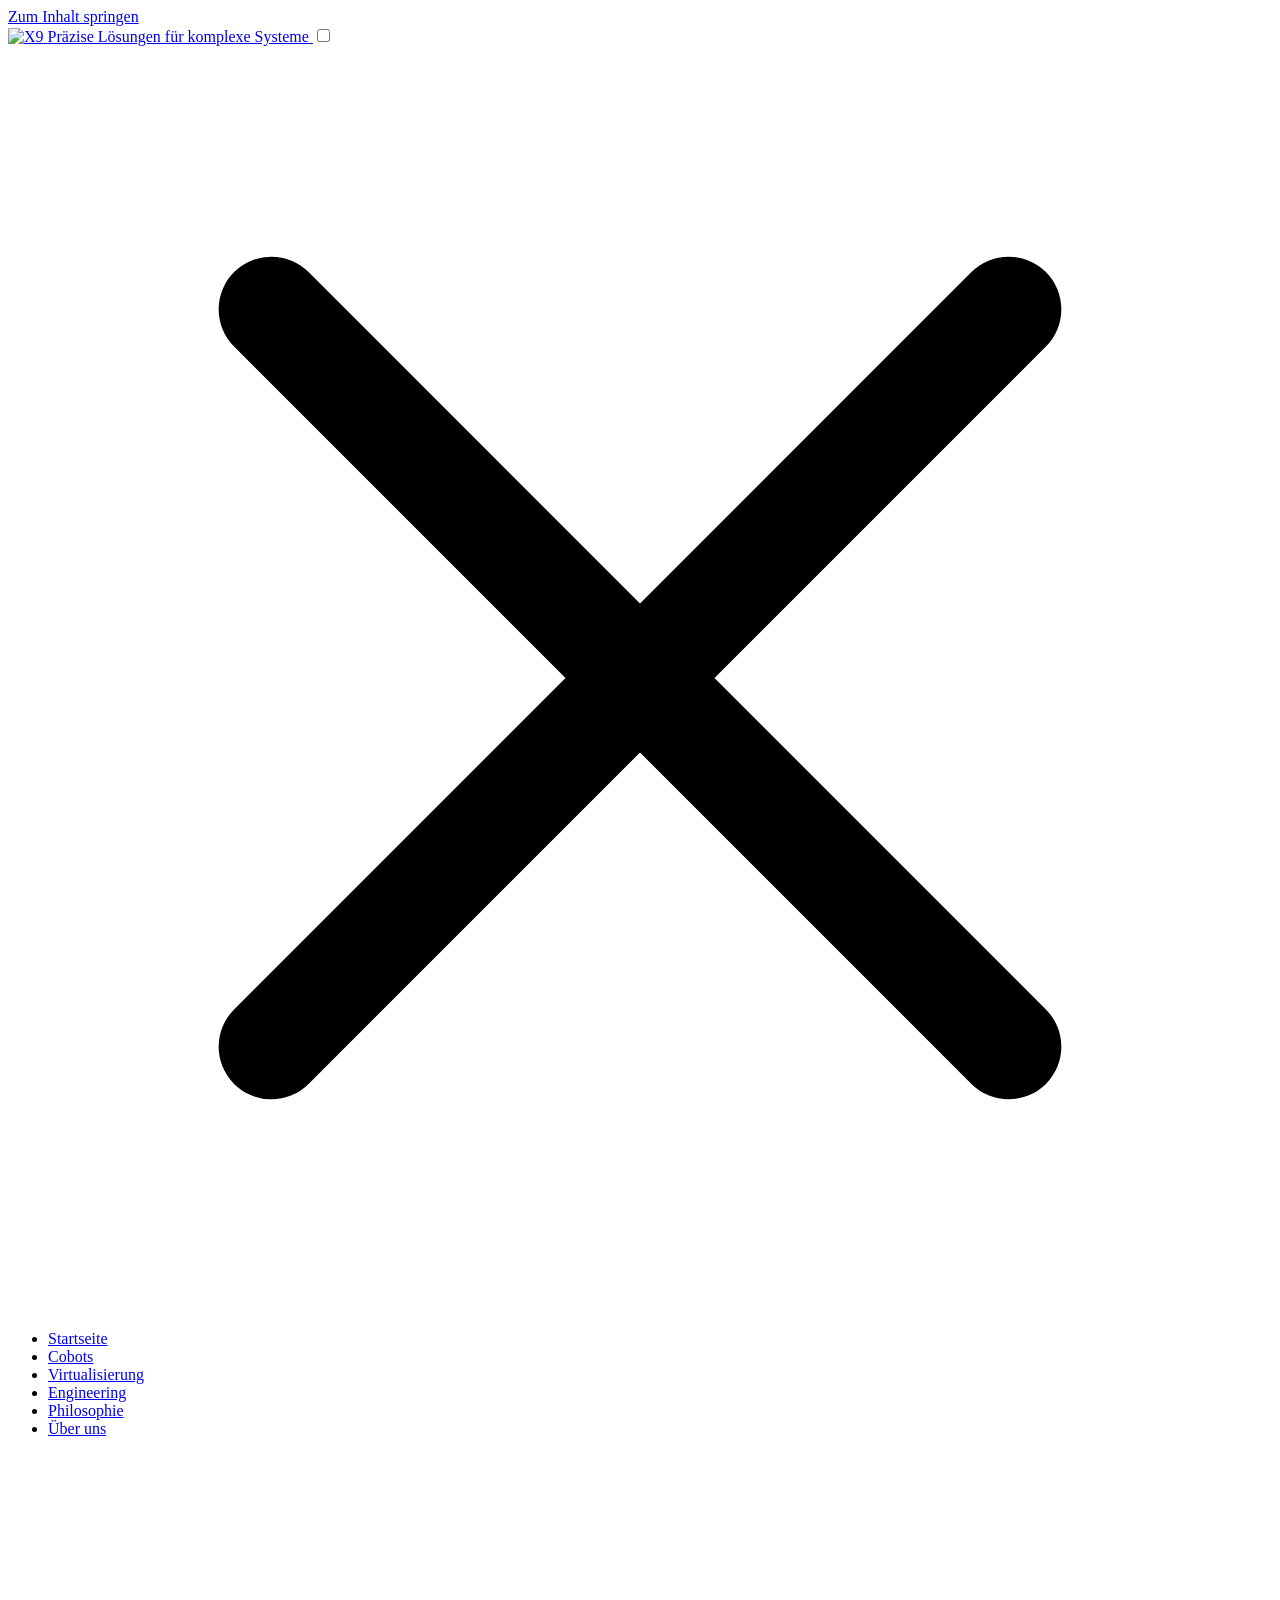
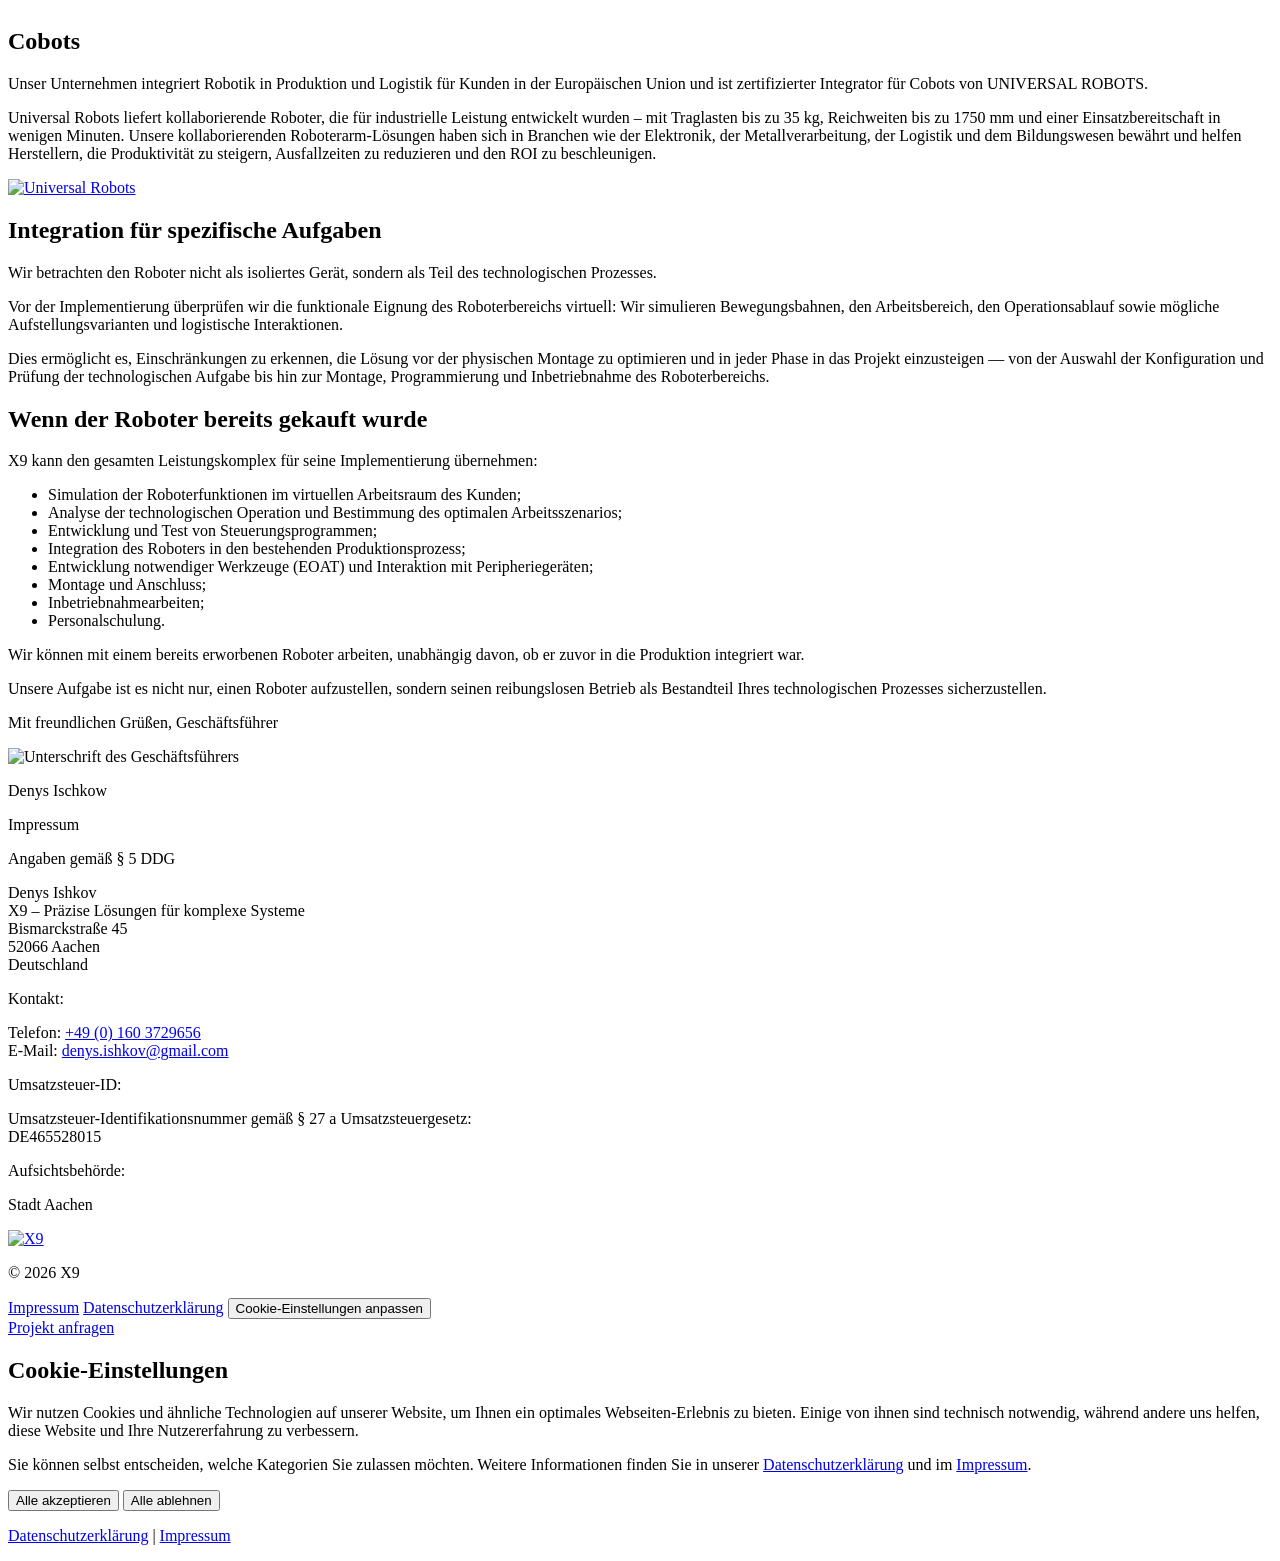
==== commit 381f0a66: "Обновление копии: упрощённое окно cookies" ====
--- a/cobots/index.html
+++ b/cobots/index.html
@@ -4,7 +4,7 @@
       if ("scrollRestoration" in history) {
         history.scrollRestoration = "manual";
       }
-    </script><link rel="icon" href="/x9-de-preview/favicon.ico" sizes="any"><meta name="generator" content="Astro v6.1.10"><meta name="theme-color" content="#fdd73b"><style>@font-face{font-family:Inter-3764783aab63660a;src:url("/x9-de-preview/_astro/fonts/6909caa7688787da.woff2") format("woff2");font-display:swap;unicode-range:U+0301,U+0400-045F,U+0490-0491,U+04B0-04B1,U+2116;font-weight:400;font-style:normal;}@font-face{font-family:Inter-3764783aab63660a;src:url("/x9-de-preview/_astro/fonts/e868cdf4720e9ea5.woff2") format("woff2");font-display:swap;unicode-range:U+0000-00FF,U+0131,U+0152-0153,U+02BB-02BC,U+02C6,U+02DA,U+02DC,U+0304,U+0308,U+0329,U+2000-206F,U+20AC,U+2122,U+2191,U+2193,U+2212,U+2215,U+FEFF,U+FFFD;font-weight:400;font-style:normal;}@font-face{font-family:Inter-3764783aab63660a;src:url("/x9-de-preview/_astro/fonts/6909caa7688787da.woff2") format("woff2");font-display:swap;unicode-range:U+0301,U+0400-045F,U+0490-0491,U+04B0-04B1,U+2116;font-weight:500;font-style:normal;}@font-face{font-family:Inter-3764783aab63660a;src:url("/x9-de-preview/_astro/fonts/e868cdf4720e9ea5.woff2") format("woff2");font-display:swap;unicode-range:U+0000-00FF,U+0131,U+0152-0153,U+02BB-02BC,U+02C6,U+02DA,U+02DC,U+0304,U+0308,U+0329,U+2000-206F,U+20AC,U+2122,U+2191,U+2193,U+2212,U+2215,U+FEFF,U+FFFD;font-weight:500;font-style:normal;}@font-face{font-family:Inter-3764783aab63660a;src:url("/x9-de-preview/_astro/fonts/6909caa7688787da.woff2") format("woff2");font-display:swap;unicode-range:U+0301,U+0400-045F,U+0490-0491,U+04B0-04B1,U+2116;font-weight:600;font-style:normal;}@font-face{font-family:Inter-3764783aab63660a;src:url("/x9-de-preview/_astro/fonts/e868cdf4720e9ea5.woff2") format("woff2");font-display:swap;unicode-range:U+0000-00FF,U+0131,U+0152-0153,U+02BB-02BC,U+02C6,U+02DA,U+02DC,U+0304,U+0308,U+0329,U+2000-206F,U+20AC,U+2122,U+2191,U+2193,U+2212,U+2215,U+FEFF,U+FFFD;font-weight:600;font-style:normal;}@font-face{font-family:Inter-3764783aab63660a;src:url("/x9-de-preview/_astro/fonts/6909caa7688787da.woff2") format("woff2");font-display:swap;unicode-range:U+0301,U+0400-045F,U+0490-0491,U+04B0-04B1,U+2116;font-weight:700;font-style:normal;}@font-face{font-family:Inter-3764783aab63660a;src:url("/x9-de-preview/_astro/fonts/e868cdf4720e9ea5.woff2") format("woff2");font-display:swap;unicode-range:U+0000-00FF,U+0131,U+0152-0153,U+02BB-02BC,U+02C6,U+02DA,U+02DC,U+0304,U+0308,U+0329,U+2000-206F,U+20AC,U+2122,U+2191,U+2193,U+2212,U+2215,U+FEFF,U+FFFD;font-weight:700;font-style:normal;}@font-face{font-family:Inter-3764783aab63660a;src:url("/x9-de-preview/_astro/fonts/91d52f1af098413f.woff2") format("woff2");font-display:swap;unicode-range:U+0301,U+0400-045F,U+0490-0491,U+04B0-04B1,U+2116;font-weight:600;font-style:italic;}@font-face{font-family:Inter-3764783aab63660a;src:url("/x9-de-preview/_astro/fonts/4c335fccd6eb5a05.woff2") format("woff2");font-display:swap;unicode-range:U+0000-00FF,U+0131,U+0152-0153,U+02BB-02BC,U+02C6,U+02DA,U+02DC,U+0304,U+0308,U+0329,U+2000-206F,U+20AC,U+2122,U+2191,U+2193,U+2212,U+2215,U+FEFF,U+FFFD;font-weight:600;font-style:italic;}@font-face{font-family:"Inter-3764783aab63660a fallback: Arial";src:local("Arial");font-display:swap;font-weight:400;font-style:normal;size-adjust:134.2826%;ascent-override:72.1426%;descent-override:17.9629%;line-gap-override:0%;}@font-face{font-family:"Inter-3764783aab63660a fallback: Arial";src:local("Arial");font-display:swap;font-weight:400;font-style:normal;size-adjust:134.2826%;ascent-override:72.1426%;descent-override:17.9629%;line-gap-override:0%;}@font-face{font-family:"Inter-3764783aab63660a fallback: Arial";src:local("Arial");font-display:swap;font-weight:500;font-style:normal;size-adjust:134.2826%;ascent-override:72.1426%;descent-override:17.9629%;line-gap-override:0%;}@font-face{font-family:"Inter-3764783aab63660a fallback: Arial";src:local("Arial");font-display:swap;font-weight:500;font-style:normal;size-adjust:134.2826%;ascent-override:72.1426%;descent-override:17.9629%;line-gap-override:0%;}@font-face{font-family:"Inter-3764783aab63660a fallback: Arial";src:local("Arial");font-display:swap;font-weight:600;font-style:normal;size-adjust:134.2826%;ascent-override:72.1426%;descent-override:17.9629%;line-gap-override:0%;}@font-face{font-family:"Inter-3764783aab63660a fallback: Arial";src:local("Arial");font-display:swap;font-weight:600;font-style:normal;size-adjust:134.2826%;ascent-override:72.1426%;descent-override:17.9629%;line-gap-override:0%;}@font-face{font-family:"Inter-3764783aab63660a fallback: Arial";src:local("Arial");font-display:swap;font-weight:700;font-style:normal;size-adjust:134.2826%;ascent-override:72.1426%;descent-override:17.9629%;line-gap-override:0%;}@font-face{font-family:"Inter-3764783aab63660a fallback: Arial";src:local("Arial");font-display:swap;font-weight:700;font-style:normal;size-adjust:134.2826%;ascent-override:72.1426%;descent-override:17.9629%;line-gap-override:0%;}@font-face{font-family:"Inter-3764783aab63660a fallback: Arial";src:local("Arial");font-display:swap;font-weight:600;font-style:italic;size-adjust:134.2826%;ascent-override:72.1426%;descent-override:17.9629%;line-gap-override:0%;}@font-face{font-family:"Inter-3764783aab63660a fallback: Arial";src:local("Arial");font-display:swap;font-weight:600;font-style:italic;size-adjust:134.2826%;ascent-override:72.1426%;descent-override:17.9629%;line-gap-override:0%;}:root{--font-inter:Inter-3764783aab63660a,"Inter-3764783aab63660a fallback: Arial",sans-serif;}</style><link rel="preload" href="/x9-de-preview/_astro/fonts/6909caa7688787da.woff2" as="font" type="font/woff2" crossorigin><link rel="preload" href="/x9-de-preview/_astro/fonts/e868cdf4720e9ea5.woff2" as="font" type="font/woff2" crossorigin><link rel="preload" href="/x9-de-preview/_astro/fonts/91d52f1af098413f.woff2" as="font" type="font/woff2" crossorigin><link rel="preload" href="/x9-de-preview/_astro/fonts/4c335fccd6eb5a05.woff2" as="font" type="font/woff2" crossorigin><style>@font-face{font-family:Tinos-23d12ebbf1ff3068;src:url("/x9-de-preview/_astro/fonts/a84f032d13e58976.woff2") format("woff2");font-display:swap;unicode-range:U+0301,U+0400-045F,U+0490-0491,U+04B0-04B1,U+2116;font-weight:400;font-style:italic;}@font-face{font-family:Tinos-23d12ebbf1ff3068;src:url("/x9-de-preview/_astro/fonts/0429f8e65c74510c.woff2") format("woff2");font-display:swap;unicode-range:U+0000-00FF,U+0131,U+0152-0153,U+02BB-02BC,U+02C6,U+02DA,U+02DC,U+0304,U+0308,U+0329,U+2000-206F,U+20AC,U+2122,U+2191,U+2193,U+2212,U+2215,U+FEFF,U+FFFD;font-weight:400;font-style:italic;}@font-face{font-family:Tinos-23d12ebbf1ff3068;src:url("/x9-de-preview/_astro/fonts/355016f217297123.woff2") format("woff2");font-display:swap;unicode-range:U+0301,U+0400-045F,U+0490-0491,U+04B0-04B1,U+2116;font-weight:700;font-style:italic;}@font-face{font-family:Tinos-23d12ebbf1ff3068;src:url("/x9-de-preview/_astro/fonts/c8f5a3bf9f710846.woff2") format("woff2");font-display:swap;unicode-range:U+0000-00FF,U+0131,U+0152-0153,U+02BB-02BC,U+02C6,U+02DA,U+02DC,U+0304,U+0308,U+0329,U+2000-206F,U+20AC,U+2122,U+2191,U+2193,U+2212,U+2215,U+FEFF,U+FFFD;font-weight:700;font-style:italic;}@font-face{font-family:Tinos-23d12ebbf1ff3068;src:url("/x9-de-preview/_astro/fonts/26aa8b2bbba890cf.woff2") format("woff2");font-display:swap;unicode-range:U+0301,U+0400-045F,U+0490-0491,U+04B0-04B1,U+2116;font-weight:400;font-style:normal;}@font-face{font-family:Tinos-23d12ebbf1ff3068;src:url("/x9-de-preview/_astro/fonts/86ee4c95dba00c3e.woff2") format("woff2");font-display:swap;unicode-range:U+0000-00FF,U+0131,U+0152-0153,U+02BB-02BC,U+02C6,U+02DA,U+02DC,U+0304,U+0308,U+0329,U+2000-206F,U+20AC,U+2122,U+2191,U+2193,U+2212,U+2215,U+FEFF,U+FFFD;font-weight:400;font-style:normal;}@font-face{font-family:Tinos-23d12ebbf1ff3068;src:url("/x9-de-preview/_astro/fonts/2c4302e62c267a5c.woff2") format("woff2");font-display:swap;unicode-range:U+0301,U+0400-045F,U+0490-0491,U+04B0-04B1,U+2116;font-weight:700;font-style:normal;}@font-face{font-family:Tinos-23d12ebbf1ff3068;src:url("/x9-de-preview/_astro/fonts/daf21183122f528c.woff2") format("woff2");font-display:swap;unicode-range:U+0000-00FF,U+0131,U+0152-0153,U+02BB-02BC,U+02C6,U+02DA,U+02DC,U+0304,U+0308,U+0329,U+2000-206F,U+20AC,U+2122,U+2191,U+2193,U+2212,U+2215,U+FEFF,U+FFFD;font-weight:700;font-style:normal;}@font-face{font-family:"Tinos-23d12ebbf1ff3068 fallback: Arial";src:local("Arial");font-display:swap;font-weight:400;font-style:italic;size-adjust:156.2979%;ascent-override:57.0138%;descent-override:13.8395%;line-gap-override:2.7179%;}@font-face{font-family:"Tinos-23d12ebbf1ff3068 fallback: Arial";src:local("Arial");font-display:swap;font-weight:400;font-style:italic;size-adjust:156.2979%;ascent-override:57.0138%;descent-override:13.8395%;line-gap-override:2.7179%;}@font-face{font-family:"Tinos-23d12ebbf1ff3068 fallback: Arial";src:local("Arial");font-display:swap;font-weight:700;font-style:italic;size-adjust:156.2979%;ascent-override:57.0138%;descent-override:13.8395%;line-gap-override:2.7179%;}@font-face{font-family:"Tinos-23d12ebbf1ff3068 fallback: Arial";src:local("Arial");font-display:swap;font-weight:700;font-style:italic;size-adjust:156.2979%;ascent-override:57.0138%;descent-override:13.8395%;line-gap-override:2.7179%;}@font-face{font-family:"Tinos-23d12ebbf1ff3068 fallback: Arial";src:local("Arial");font-display:swap;font-weight:400;font-style:normal;size-adjust:156.2979%;ascent-override:57.0138%;descent-override:13.8395%;line-gap-override:2.7179%;}@font-face{font-family:"Tinos-23d12ebbf1ff3068 fallback: Arial";src:local("Arial");font-display:swap;font-weight:400;font-style:normal;size-adjust:156.2979%;ascent-override:57.0138%;descent-override:13.8395%;line-gap-override:2.7179%;}@font-face{font-family:"Tinos-23d12ebbf1ff3068 fallback: Arial";src:local("Arial");font-display:swap;font-weight:700;font-style:normal;size-adjust:156.2979%;ascent-override:57.0138%;descent-override:13.8395%;line-gap-override:2.7179%;}@font-face{font-family:"Tinos-23d12ebbf1ff3068 fallback: Arial";src:local("Arial");font-display:swap;font-weight:700;font-style:normal;size-adjust:156.2979%;ascent-override:57.0138%;descent-override:13.8395%;line-gap-override:2.7179%;}:root{--font-tinos:Tinos-23d12ebbf1ff3068,"Tinos-23d12ebbf1ff3068 fallback: Arial",sans-serif;}</style><title>Cobots von Universal Robots: Integration kollaborierender Roboter — X9</title><meta name="description" content="X9 — zertifizierter Integrator für Cobots von Universal Robots in der EU: virtuelle Prüfung des Roboterbereichs, Montage, Programmierung, Inbetriebnahme und Personalschulung."><link rel="canonical" href="https://x9.de/cobots/"><meta property="og:type" content="website"><meta property="og:locale" content="de_DE"><meta property="og:site_name" content="X9"><meta property="og:title" content="Cobots von Universal Robots: Integration kollaborierender Roboter — X9"><meta property="og:description" content="X9 — zertifizierter Integrator für Cobots von Universal Robots in der EU: virtuelle Prüfung des Roboterbereichs, Montage, Programmierung, Inbetriebnahme und Personalschulung."><meta property="og:url" content="https://x9.de/cobots/"><meta property="og:image" content="https://x9.de/og-default.jpg"><meta name="twitter:card" content="summary_large_image"><meta name="twitter:title" content="Cobots von Universal Robots: Integration kollaborierender Roboter — X9"><meta name="twitter:description" content="X9 — zertifizierter Integrator für Cobots von Universal Robots in der EU: virtuelle Prüfung des Roboterbereichs, Montage, Programmierung, Inbetriebnahme und Personalschulung."><meta name="twitter:image" content="https://x9.de/og-default.jpg"><script type="application/ld+json">{"@context":"https://schema.org","@type":"Organization","name":"X9","url":"https://x9.de/","description":"Robotisierung von Produktion und Lagerlogistik, digitale Prozesssimulation in AnyLogic und Engineering. Zertifizierter Integrator von kollaborierenden Robotern von Universal Robots.","address":{"@type":"PostalAddress","streetAddress":"Bismarckstraße 45","postalCode":"52066","addressLocality":"Aachen","addressCountry":"DE"},"contactPoint":{"@type":"ContactPoint","telephone":"+49-160-3729656","contactType":"customer service","email":"denys.ishkov@gmail.com","availableLanguage":["German","English"]}}</script><link rel="stylesheet" href="/x9-de-preview/_astro/BaseLayout.Ch618hdn.css">
+    </script><link rel="icon" href="/x9-de-preview/favicon.ico" sizes="any"><meta name="generator" content="Astro v6.1.10"><meta name="theme-color" content="#fdd73b"><style>@font-face{font-family:Inter-3764783aab63660a;src:url("/x9-de-preview/_astro/fonts/6909caa7688787da.woff2") format("woff2");font-display:swap;unicode-range:U+0301,U+0400-045F,U+0490-0491,U+04B0-04B1,U+2116;font-weight:400;font-style:normal;}@font-face{font-family:Inter-3764783aab63660a;src:url("/x9-de-preview/_astro/fonts/e868cdf4720e9ea5.woff2") format("woff2");font-display:swap;unicode-range:U+0000-00FF,U+0131,U+0152-0153,U+02BB-02BC,U+02C6,U+02DA,U+02DC,U+0304,U+0308,U+0329,U+2000-206F,U+20AC,U+2122,U+2191,U+2193,U+2212,U+2215,U+FEFF,U+FFFD;font-weight:400;font-style:normal;}@font-face{font-family:Inter-3764783aab63660a;src:url("/x9-de-preview/_astro/fonts/6909caa7688787da.woff2") format("woff2");font-display:swap;unicode-range:U+0301,U+0400-045F,U+0490-0491,U+04B0-04B1,U+2116;font-weight:500;font-style:normal;}@font-face{font-family:Inter-3764783aab63660a;src:url("/x9-de-preview/_astro/fonts/e868cdf4720e9ea5.woff2") format("woff2");font-display:swap;unicode-range:U+0000-00FF,U+0131,U+0152-0153,U+02BB-02BC,U+02C6,U+02DA,U+02DC,U+0304,U+0308,U+0329,U+2000-206F,U+20AC,U+2122,U+2191,U+2193,U+2212,U+2215,U+FEFF,U+FFFD;font-weight:500;font-style:normal;}@font-face{font-family:Inter-3764783aab63660a;src:url("/x9-de-preview/_astro/fonts/6909caa7688787da.woff2") format("woff2");font-display:swap;unicode-range:U+0301,U+0400-045F,U+0490-0491,U+04B0-04B1,U+2116;font-weight:600;font-style:normal;}@font-face{font-family:Inter-3764783aab63660a;src:url("/x9-de-preview/_astro/fonts/e868cdf4720e9ea5.woff2") format("woff2");font-display:swap;unicode-range:U+0000-00FF,U+0131,U+0152-0153,U+02BB-02BC,U+02C6,U+02DA,U+02DC,U+0304,U+0308,U+0329,U+2000-206F,U+20AC,U+2122,U+2191,U+2193,U+2212,U+2215,U+FEFF,U+FFFD;font-weight:600;font-style:normal;}@font-face{font-family:Inter-3764783aab63660a;src:url("/x9-de-preview/_astro/fonts/6909caa7688787da.woff2") format("woff2");font-display:swap;unicode-range:U+0301,U+0400-045F,U+0490-0491,U+04B0-04B1,U+2116;font-weight:700;font-style:normal;}@font-face{font-family:Inter-3764783aab63660a;src:url("/x9-de-preview/_astro/fonts/e868cdf4720e9ea5.woff2") format("woff2");font-display:swap;unicode-range:U+0000-00FF,U+0131,U+0152-0153,U+02BB-02BC,U+02C6,U+02DA,U+02DC,U+0304,U+0308,U+0329,U+2000-206F,U+20AC,U+2122,U+2191,U+2193,U+2212,U+2215,U+FEFF,U+FFFD;font-weight:700;font-style:normal;}@font-face{font-family:Inter-3764783aab63660a;src:url("/x9-de-preview/_astro/fonts/91d52f1af098413f.woff2") format("woff2");font-display:swap;unicode-range:U+0301,U+0400-045F,U+0490-0491,U+04B0-04B1,U+2116;font-weight:600;font-style:italic;}@font-face{font-family:Inter-3764783aab63660a;src:url("/x9-de-preview/_astro/fonts/4c335fccd6eb5a05.woff2") format("woff2");font-display:swap;unicode-range:U+0000-00FF,U+0131,U+0152-0153,U+02BB-02BC,U+02C6,U+02DA,U+02DC,U+0304,U+0308,U+0329,U+2000-206F,U+20AC,U+2122,U+2191,U+2193,U+2212,U+2215,U+FEFF,U+FFFD;font-weight:600;font-style:italic;}@font-face{font-family:"Inter-3764783aab63660a fallback: Arial";src:local("Arial");font-display:swap;font-weight:400;font-style:normal;size-adjust:134.2826%;ascent-override:72.1426%;descent-override:17.9629%;line-gap-override:0%;}@font-face{font-family:"Inter-3764783aab63660a fallback: Arial";src:local("Arial");font-display:swap;font-weight:400;font-style:normal;size-adjust:134.2826%;ascent-override:72.1426%;descent-override:17.9629%;line-gap-override:0%;}@font-face{font-family:"Inter-3764783aab63660a fallback: Arial";src:local("Arial");font-display:swap;font-weight:500;font-style:normal;size-adjust:134.2826%;ascent-override:72.1426%;descent-override:17.9629%;line-gap-override:0%;}@font-face{font-family:"Inter-3764783aab63660a fallback: Arial";src:local("Arial");font-display:swap;font-weight:500;font-style:normal;size-adjust:134.2826%;ascent-override:72.1426%;descent-override:17.9629%;line-gap-override:0%;}@font-face{font-family:"Inter-3764783aab63660a fallback: Arial";src:local("Arial");font-display:swap;font-weight:600;font-style:normal;size-adjust:134.2826%;ascent-override:72.1426%;descent-override:17.9629%;line-gap-override:0%;}@font-face{font-family:"Inter-3764783aab63660a fallback: Arial";src:local("Arial");font-display:swap;font-weight:600;font-style:normal;size-adjust:134.2826%;ascent-override:72.1426%;descent-override:17.9629%;line-gap-override:0%;}@font-face{font-family:"Inter-3764783aab63660a fallback: Arial";src:local("Arial");font-display:swap;font-weight:700;font-style:normal;size-adjust:134.2826%;ascent-override:72.1426%;descent-override:17.9629%;line-gap-override:0%;}@font-face{font-family:"Inter-3764783aab63660a fallback: Arial";src:local("Arial");font-display:swap;font-weight:700;font-style:normal;size-adjust:134.2826%;ascent-override:72.1426%;descent-override:17.9629%;line-gap-override:0%;}@font-face{font-family:"Inter-3764783aab63660a fallback: Arial";src:local("Arial");font-display:swap;font-weight:600;font-style:italic;size-adjust:134.2826%;ascent-override:72.1426%;descent-override:17.9629%;line-gap-override:0%;}@font-face{font-family:"Inter-3764783aab63660a fallback: Arial";src:local("Arial");font-display:swap;font-weight:600;font-style:italic;size-adjust:134.2826%;ascent-override:72.1426%;descent-override:17.9629%;line-gap-override:0%;}:root{--font-inter:Inter-3764783aab63660a,"Inter-3764783aab63660a fallback: Arial",sans-serif;}</style><link rel="preload" href="/x9-de-preview/_astro/fonts/6909caa7688787da.woff2" as="font" type="font/woff2" crossorigin><link rel="preload" href="/x9-de-preview/_astro/fonts/e868cdf4720e9ea5.woff2" as="font" type="font/woff2" crossorigin><link rel="preload" href="/x9-de-preview/_astro/fonts/91d52f1af098413f.woff2" as="font" type="font/woff2" crossorigin><link rel="preload" href="/x9-de-preview/_astro/fonts/4c335fccd6eb5a05.woff2" as="font" type="font/woff2" crossorigin><style>@font-face{font-family:Tinos-23d12ebbf1ff3068;src:url("/x9-de-preview/_astro/fonts/a84f032d13e58976.woff2") format("woff2");font-display:swap;unicode-range:U+0301,U+0400-045F,U+0490-0491,U+04B0-04B1,U+2116;font-weight:400;font-style:italic;}@font-face{font-family:Tinos-23d12ebbf1ff3068;src:url("/x9-de-preview/_astro/fonts/0429f8e65c74510c.woff2") format("woff2");font-display:swap;unicode-range:U+0000-00FF,U+0131,U+0152-0153,U+02BB-02BC,U+02C6,U+02DA,U+02DC,U+0304,U+0308,U+0329,U+2000-206F,U+20AC,U+2122,U+2191,U+2193,U+2212,U+2215,U+FEFF,U+FFFD;font-weight:400;font-style:italic;}@font-face{font-family:Tinos-23d12ebbf1ff3068;src:url("/x9-de-preview/_astro/fonts/355016f217297123.woff2") format("woff2");font-display:swap;unicode-range:U+0301,U+0400-045F,U+0490-0491,U+04B0-04B1,U+2116;font-weight:700;font-style:italic;}@font-face{font-family:Tinos-23d12ebbf1ff3068;src:url("/x9-de-preview/_astro/fonts/c8f5a3bf9f710846.woff2") format("woff2");font-display:swap;unicode-range:U+0000-00FF,U+0131,U+0152-0153,U+02BB-02BC,U+02C6,U+02DA,U+02DC,U+0304,U+0308,U+0329,U+2000-206F,U+20AC,U+2122,U+2191,U+2193,U+2212,U+2215,U+FEFF,U+FFFD;font-weight:700;font-style:italic;}@font-face{font-family:Tinos-23d12ebbf1ff3068;src:url("/x9-de-preview/_astro/fonts/26aa8b2bbba890cf.woff2") format("woff2");font-display:swap;unicode-range:U+0301,U+0400-045F,U+0490-0491,U+04B0-04B1,U+2116;font-weight:400;font-style:normal;}@font-face{font-family:Tinos-23d12ebbf1ff3068;src:url("/x9-de-preview/_astro/fonts/86ee4c95dba00c3e.woff2") format("woff2");font-display:swap;unicode-range:U+0000-00FF,U+0131,U+0152-0153,U+02BB-02BC,U+02C6,U+02DA,U+02DC,U+0304,U+0308,U+0329,U+2000-206F,U+20AC,U+2122,U+2191,U+2193,U+2212,U+2215,U+FEFF,U+FFFD;font-weight:400;font-style:normal;}@font-face{font-family:Tinos-23d12ebbf1ff3068;src:url("/x9-de-preview/_astro/fonts/2c4302e62c267a5c.woff2") format("woff2");font-display:swap;unicode-range:U+0301,U+0400-045F,U+0490-0491,U+04B0-04B1,U+2116;font-weight:700;font-style:normal;}@font-face{font-family:Tinos-23d12ebbf1ff3068;src:url("/x9-de-preview/_astro/fonts/daf21183122f528c.woff2") format("woff2");font-display:swap;unicode-range:U+0000-00FF,U+0131,U+0152-0153,U+02BB-02BC,U+02C6,U+02DA,U+02DC,U+0304,U+0308,U+0329,U+2000-206F,U+20AC,U+2122,U+2191,U+2193,U+2212,U+2215,U+FEFF,U+FFFD;font-weight:700;font-style:normal;}@font-face{font-family:"Tinos-23d12ebbf1ff3068 fallback: Arial";src:local("Arial");font-display:swap;font-weight:400;font-style:italic;size-adjust:156.2979%;ascent-override:57.0138%;descent-override:13.8395%;line-gap-override:2.7179%;}@font-face{font-family:"Tinos-23d12ebbf1ff3068 fallback: Arial";src:local("Arial");font-display:swap;font-weight:400;font-style:italic;size-adjust:156.2979%;ascent-override:57.0138%;descent-override:13.8395%;line-gap-override:2.7179%;}@font-face{font-family:"Tinos-23d12ebbf1ff3068 fallback: Arial";src:local("Arial");font-display:swap;font-weight:700;font-style:italic;size-adjust:156.2979%;ascent-override:57.0138%;descent-override:13.8395%;line-gap-override:2.7179%;}@font-face{font-family:"Tinos-23d12ebbf1ff3068 fallback: Arial";src:local("Arial");font-display:swap;font-weight:700;font-style:italic;size-adjust:156.2979%;ascent-override:57.0138%;descent-override:13.8395%;line-gap-override:2.7179%;}@font-face{font-family:"Tinos-23d12ebbf1ff3068 fallback: Arial";src:local("Arial");font-display:swap;font-weight:400;font-style:normal;size-adjust:156.2979%;ascent-override:57.0138%;descent-override:13.8395%;line-gap-override:2.7179%;}@font-face{font-family:"Tinos-23d12ebbf1ff3068 fallback: Arial";src:local("Arial");font-display:swap;font-weight:400;font-style:normal;size-adjust:156.2979%;ascent-override:57.0138%;descent-override:13.8395%;line-gap-override:2.7179%;}@font-face{font-family:"Tinos-23d12ebbf1ff3068 fallback: Arial";src:local("Arial");font-display:swap;font-weight:700;font-style:normal;size-adjust:156.2979%;ascent-override:57.0138%;descent-override:13.8395%;line-gap-override:2.7179%;}@font-face{font-family:"Tinos-23d12ebbf1ff3068 fallback: Arial";src:local("Arial");font-display:swap;font-weight:700;font-style:normal;size-adjust:156.2979%;ascent-override:57.0138%;descent-override:13.8395%;line-gap-override:2.7179%;}:root{--font-tinos:Tinos-23d12ebbf1ff3068,"Tinos-23d12ebbf1ff3068 fallback: Arial",sans-serif;}</style><title>Cobots von Universal Robots: Integration kollaborierender Roboter — X9</title><meta name="description" content="X9 — zertifizierter Integrator für Cobots von Universal Robots in der EU: virtuelle Prüfung des Roboterbereichs, Montage, Programmierung, Inbetriebnahme und Personalschulung."><link rel="canonical" href="https://x9.de/cobots/"><meta property="og:type" content="website"><meta property="og:locale" content="de_DE"><meta property="og:site_name" content="X9"><meta property="og:title" content="Cobots von Universal Robots: Integration kollaborierender Roboter — X9"><meta property="og:description" content="X9 — zertifizierter Integrator für Cobots von Universal Robots in der EU: virtuelle Prüfung des Roboterbereichs, Montage, Programmierung, Inbetriebnahme und Personalschulung."><meta property="og:url" content="https://x9.de/cobots/"><meta property="og:image" content="https://x9.de/og-default.jpg"><meta name="twitter:card" content="summary_large_image"><meta name="twitter:title" content="Cobots von Universal Robots: Integration kollaborierender Roboter — X9"><meta name="twitter:description" content="X9 — zertifizierter Integrator für Cobots von Universal Robots in der EU: virtuelle Prüfung des Roboterbereichs, Montage, Programmierung, Inbetriebnahme und Personalschulung."><meta name="twitter:image" content="https://x9.de/og-default.jpg"><script type="application/ld+json">{"@context":"https://schema.org","@type":"Organization","name":"X9","url":"https://x9.de/","description":"Robotisierung von Produktion und Lagerlogistik, digitale Prozesssimulation in AnyLogic und Engineering. Zertifizierter Integrator von kollaborierenden Robotern von Universal Robots.","address":{"@type":"PostalAddress","streetAddress":"Bismarckstraße 45","postalCode":"52066","addressLocality":"Aachen","addressCountry":"DE"},"contactPoint":{"@type":"ContactPoint","telephone":"+49-160-3729656","contactType":"customer service","email":"denys.ishkov@gmail.com","availableLanguage":["German","English"]}}</script><link rel="stylesheet" href="/x9-de-preview/_astro/BaseLayout.BlfFpSi7.css">
 <link rel="stylesheet" href="/x9-de-preview/_astro/TextContentPage.bfYow80e.css"></head> <body> <a href="#main" class="visually-hidden">Zum Inhalt springen</a> <header class="site-header site-header--overlay" data-astro-cid-3ef6ksr2> <div class="container site-header__inner" data-astro-cid-3ef6ksr2> <a href="/x9-de-preview/" class="site-header__logo" aria-label="X9 — Startseite" data-astro-cid-3ef6ksr2>  <img src="/x9-de-preview/_astro/logo-yellow.BZecrxLU_NMWjN.webp" srcset="/x9-de-preview/_astro/logo-yellow.BZecrxLU_NMWjN.webp 1x, /x9-de-preview/_astro/logo-yellow.BZecrxLU_1wzvzn.webp 2x" alt="X9" loading="eager" decoding="sync" data-astro-cid-3ef6ksr2="true" width="88" height="38"> <span class="site-header__slogan" data-astro-cid-3ef6ksr2>Präzise Lösungen für komplexe Systeme</span>  </a>  <input type="checkbox" id="site-nav-toggle" class="site-header__toggle-input" tabindex="-1" data-astro-cid-3ef6ksr2> <label for="site-nav-toggle" class="site-header__backdrop" aria-hidden="true" data-astro-cid-3ef6ksr2></label> <nav class="site-header__nav" aria-label="Hauptnavigation" data-astro-cid-3ef6ksr2> <label for="site-nav-toggle" class="site-header__close" aria-label="Menü schließen" role="button" tabindex="0" data-astro-cid-3ef6ksr2> <svg viewBox="0 0 24 24" aria-hidden="true" focusable="false" data-astro-cid-3ef6ksr2> <path d="M5 5 L19 19 M19 5 L5 19" stroke="currentColor" stroke-width="2" stroke-linecap="round" data-astro-cid-3ef6ksr2></path> </svg> </label> <ul data-astro-cid-3ef6ksr2> <li data-astro-cid-3ef6ksr2> <a href="/x9-de-preview/" class="site-header__link" data-astro-cid-3ef6ksr2> Startseite </a> </li><li data-astro-cid-3ef6ksr2> <a href="/x9-de-preview/cobots" class="site-header__link is-active" aria-current="page" data-astro-cid-3ef6ksr2> Cobots </a> </li><li data-astro-cid-3ef6ksr2> <a href="/x9-de-preview/virtualisierung" class="site-header__link" data-astro-cid-3ef6ksr2> Virtualisierung </a> </li><li data-astro-cid-3ef6ksr2> <a href="/x9-de-preview/engineering" class="site-header__link" data-astro-cid-3ef6ksr2> Engineering </a> </li><li data-astro-cid-3ef6ksr2> <a href="/x9-de-preview/philosophie" class="site-header__link" data-astro-cid-3ef6ksr2> Philosophie </a> </li><li data-astro-cid-3ef6ksr2> <a href="/x9-de-preview/ueber-uns" class="site-header__link" data-astro-cid-3ef6ksr2> Über uns </a> </li>  </ul> </nav> <label for="site-nav-toggle" class="site-header__burger" aria-label="Menü öffnen" role="button" tabindex="0" data-astro-cid-3ef6ksr2> <span class="site-header__burger-bar" data-astro-cid-3ef6ksr2></span> <span class="site-header__burger-bar" data-astro-cid-3ef6ksr2></span> <span class="site-header__burger-bar" data-astro-cid-3ef6ksr2></span> </label> </div> </header> <script type="module">const o=document.querySelector(".site-header--overlay");if(o){const e=()=>o.classList.toggle("is-scrolled",window.scrollY>80);window.addEventListener("scroll",e,{passive:!0}),e()}document.querySelector("[data-auth-login]")&&fetch("/api/auth/me",{cache:"no-store"}).then(e=>e.json()).then(e=>{e?.authenticated&&document.querySelectorAll("[data-auth-login]").forEach(t=>{t.textContent="Abmelden",t.setAttribute("href","#"),t.addEventListener("click",async a=>{a.preventDefault();try{await fetch("/api/auth/logout",{method:"POST"})}catch{}window.location.href="/x9-de-preview/"})})}).catch(()=>{});</script> <main id="main">  <section class="content-video" aria-label="Video über das Unternehmen" data-astro-cid-7523v744><video class="content-video__media" poster="/x9-de-preview/videos/doka-poster.jpg" autoplay muted loop playsinline preload="metadata" aria-hidden="true" data-astro-cid-7523v744><source src="/x9-de-preview/videos/doka.mp4" type="video/mp4" data-astro-cid-7523v744></video><div class="content-video__overlay" aria-hidden="true" data-astro-cid-7523v744></div></section><section class="content-text content-text--no-pad-bottom" data-astro-cid-7523v744> <div class="container" data-astro-cid-7523v744> <div class="content-text__content" data-astro-cid-7523v744> <h1 class="content-text__title" data-astro-cid-7523v744>Cobots</h1>  <p data-astro-cid-7523v744>Unser Unternehmen integriert Robotik in Produktion und Logistik für Kunden in der Europäischen Union und ist zertifizierter Integrator für Cobots von UNIVERSAL ROBOTS.</p><p data-astro-cid-7523v744>Universal Robots liefert kollaborierende Roboter, die für industrielle Leistung entwickelt wurden – mit Traglasten bis zu 35 kg, Reichweiten bis zu 1750 mm und einer Einsatzbereitschaft in wenigen Minuten. Unsere kollaborierenden Roboterarm-Lösungen haben sich in Branchen wie der Elektronik, der Metallverarbeitung, der Logistik und dem Bildungswesen bewährt und helfen Herstellern, die Produktivität zu steigern, Ausfallzeiten zu reduzieren und den ROI zu beschleunigen.</p><a class="content-text__brand" href="https://www.universal-robots.com" target="_blank" rel="noopener" data-astro-cid-7523v744> <img src="/x9-de-preview/_astro/universal-robots.DFMmQkme_OskDK.svg" alt="Universal Robots" loading="lazy" decoding="async" data-astro-cid-7523v744="true" width="284" height="75"> </a>   </div> </div> </section> <script type="module">document.querySelectorAll("video[data-playlist]").forEach(t=>{const e=JSON.parse(t.dataset.playlist??"[]");if(e.length<2)return;let l=0;t.addEventListener("ended",()=>{l=(l+1)%e.length,t.src=e[l],t.play().catch(()=>{})})});</script> <section class="content-text content-text--no-pad-bottom" data-astro-cid-7523v744> <div class="container" data-astro-cid-7523v744> <div class="content-text__content" data-astro-cid-7523v744>  <h2 id="integration" class="content-text__title" data-astro-cid-7523v744>Integration für spezifische Aufgaben</h2> <p data-astro-cid-7523v744>Wir betrachten den Roboter nicht als isoliertes Gerät, sondern als Teil des technologischen Prozesses.</p><p data-astro-cid-7523v744>Vor der Implementierung überprüfen wir die funktionale Eignung des Roboterbereichs virtuell: Wir simulieren Bewegungsbahnen, den Arbeitsbereich, den Operationsablauf sowie mögliche Aufstellungsvarianten und logistische Interaktionen.</p><p data-astro-cid-7523v744>Dies ermöglicht es, Einschränkungen zu erkennen, die Lösung vor der physischen Montage zu optimieren und in jeder Phase in das Projekt einzusteigen — von der Auswahl der Konfiguration und Prüfung der technologischen Aufgabe bis hin zur Montage, Programmierung und Inbetriebnahme des Roboterbereichs.</p>   </div> </div> </section>  <section class="content-text" data-astro-cid-7523v744> <div class="container" data-astro-cid-7523v744> <div class="content-text__content" data-astro-cid-7523v744>  <h2 class="content-text__title" data-astro-cid-7523v744>Wenn der Roboter bereits gekauft wurde</h2> <div class="content-text__list-block" data-astro-cid-7523v744> <p class="content-text__list-intro" data-astro-cid-7523v744>X9 kann den gesamten Leistungskomplex für seine Implementierung übernehmen:</p>  <ul class="content-text__list" data-astro-cid-7523v744> <li data-astro-cid-7523v744>Simulation der Roboterfunktionen im virtuellen Arbeitsraum des Kunden;</li><li data-astro-cid-7523v744>Analyse der technologischen Operation und Bestimmung des optimalen Arbeitsszenarios;</li><li data-astro-cid-7523v744>Entwicklung und Test von Steuerungsprogrammen;</li><li data-astro-cid-7523v744>Integration des Roboters in den bestehenden Produktionsprozess;</li><li data-astro-cid-7523v744>Entwicklung notwendiger Werkzeuge (EOAT) und Interaktion mit Peripheriegeräten;</li><li data-astro-cid-7523v744>Montage und Anschluss;</li><li data-astro-cid-7523v744>Inbetriebnahmearbeiten;</li><li data-astro-cid-7523v744>Personalschulung.</li> </ul> </div><p data-astro-cid-7523v744>Wir können mit einem bereits erworbenen Roboter arbeiten, unabhängig davon, ob er zuvor in die Produktion integriert war.</p><p data-astro-cid-7523v744>Unsere Aufgabe ist es nicht nur, einen Roboter aufzustellen, sondern seinen reibungslosen Betrieb als Bestandteil Ihres technologischen Prozesses sicherzustellen.</p>  <div class="content-text__signature" data-astro-cid-7523v744> <p class="content-text__signature-closing" data-astro-cid-7523v744>Mit freundlichen Grüßen,
 Geschäftsführer</p> <img src="/x9-de-preview/_astro/podpis-ischkow.BA_w83ZV_Z1Kt91u.webp" srcset="/x9-de-preview/_astro/podpis-ischkow.BA_w83ZV_Z1Kt91u.webp 1x, /x9-de-preview/_astro/podpis-ischkow.BA_w83ZV_1CCfkK.webp 2x" alt="Unterschrift des Geschäftsführers" loading="lazy" data-astro-cid-7523v744="true" decoding="async" width="172" height="127" class="content-text__signature-img"> <p class="content-text__signature-name" data-astro-cid-7523v744>Denys Ischkow</p> </div> </div> </div> </section>   </main> <footer class="footer" data-astro-cid-sz7xmlte> <div class="footer__impressum" data-astro-cid-sz7xmlte> <div class="footer__col" data-astro-cid-sz7xmlte> <p class="footer__heading" data-astro-cid-sz7xmlte>Impressum</p> <p data-astro-cid-sz7xmlte>Angaben gemäß § 5 DDG</p> <p data-astro-cid-sz7xmlte>
 Denys Ishkov<br data-astro-cid-sz7xmlte>
@@ -14,8 +14,8 @@
 Deutschland
 </p> </div> <div class="footer__col" data-astro-cid-sz7xmlte> <p class="footer__heading" data-astro-cid-sz7xmlte>Kontakt:</p> <p data-astro-cid-sz7xmlte>
 Telefon: <a href="tel:+491603729656" data-astro-cid-sz7xmlte>+49 (0) 160 3729656</a><br data-astro-cid-sz7xmlte>
-E-Mail: <a href="mailto:denys.ishkov@gmail.com" data-astro-cid-sz7xmlte>denys.ishkov@gmail.com</a> </p> </div> <div class="footer__col" data-astro-cid-sz7xmlte> <p class="footer__heading" data-astro-cid-sz7xmlte>Umsatzsteuer-ID:</p> <p data-astro-cid-sz7xmlte>Umsatzsteuer-Identifikationsnummer gemäß § 27 a Umsatzsteuergesetz:<br data-astro-cid-sz7xmlte>DE465528015</p> <p class="footer__heading" data-astro-cid-sz7xmlte>Aufsichtsbehörde:</p> <p data-astro-cid-sz7xmlte>Stadt Aachen</p> </div> </div> <div class="footer__inner" data-astro-cid-sz7xmlte> <a href="/x9-de-preview/" class="footer__logo" aria-label="X9 — Startseite" data-astro-cid-sz7xmlte> <img src="/x9-de-preview/_astro/logo-yellow.BZecrxLU_Zw4LRx.webp" srcset="/x9-de-preview/_astro/logo-yellow.BZecrxLU_Zw4LRx.webp 1x, /x9-de-preview/_astro/logo-yellow.BZecrxLU_Z1PgoyE.webp 2x" alt="X9" loading="lazy" data-astro-cid-sz7xmlte="true" decoding="async" width="102" height="44"> </a> <div class="footer__copy-block" data-astro-cid-sz7xmlte> <p class="footer__copyright" data-astro-cid-sz7xmlte>© 2026 X9</p> <a class="footer__legal" href="/x9-de-preview/impressum" data-astro-cid-sz7xmlte>Impressum</a> <a class="footer__legal" href="/x9-de-preview/datenschutz" data-astro-cid-sz7xmlte>Datenschutzerklärung</a> <button type="button" class="footer__legal footer__legal--button" data-cookie-settings data-astro-cid-sz7xmlte>Cookie-Einstellungen anpassen</button> </div> </div> </footer> <a href="/x9-de-preview/#anfrage" class="sticky-action sticky-action--call" data-astro-cid-4yvv5r3s>Projekt anfragen</a> <div class="cc" id="cookie-consent" hidden data-astro-cid-garwan2p> <div class="cc__dialog" role="dialog" aria-modal="true" aria-labelledby="cc-title" data-astro-cid-garwan2p> <div class="cc__view" data-view="main" data-astro-cid-garwan2p> <h2 id="cc-title" class="cc__title" data-astro-cid-garwan2p>Cookie-Einstellungen</h2> <p class="cc__text" data-astro-cid-garwan2p>
+E-Mail: <a href="mailto:denys.ishkov@gmail.com" data-astro-cid-sz7xmlte>denys.ishkov@gmail.com</a> </p> </div> <div class="footer__col" data-astro-cid-sz7xmlte> <p class="footer__heading" data-astro-cid-sz7xmlte>Umsatzsteuer-ID:</p> <p data-astro-cid-sz7xmlte>Umsatzsteuer-Identifikationsnummer gemäß § 27 a Umsatzsteuergesetz:<br data-astro-cid-sz7xmlte>DE465528015</p> <p class="footer__heading" data-astro-cid-sz7xmlte>Aufsichtsbehörde:</p> <p data-astro-cid-sz7xmlte>Stadt Aachen</p> </div> </div> <div class="footer__inner" data-astro-cid-sz7xmlte> <a href="/x9-de-preview/" class="footer__logo" aria-label="X9 — Startseite" data-astro-cid-sz7xmlte> <img src="/x9-de-preview/_astro/logo-yellow.BZecrxLU_Zw4LRx.webp" srcset="/x9-de-preview/_astro/logo-yellow.BZecrxLU_Zw4LRx.webp 1x, /x9-de-preview/_astro/logo-yellow.BZecrxLU_Z1PgoyE.webp 2x" alt="X9" loading="lazy" data-astro-cid-sz7xmlte="true" decoding="async" width="102" height="44"> </a> <div class="footer__copy-block" data-astro-cid-sz7xmlte> <p class="footer__copyright" data-astro-cid-sz7xmlte>© 2026 X9</p> <a class="footer__legal" href="/x9-de-preview/impressum" data-astro-cid-sz7xmlte>Impressum</a> <a class="footer__legal" href="/x9-de-preview/datenschutz" data-astro-cid-sz7xmlte>Datenschutzerklärung</a> <button type="button" class="footer__legal footer__legal--button" data-cookie-settings data-astro-cid-sz7xmlte>Cookie-Einstellungen anpassen</button> </div> </div> </footer> <a href="/x9-de-preview/#anfrage" class="sticky-action sticky-action--call" data-astro-cid-4yvv5r3s>Projekt anfragen</a> <div class="cc" id="cookie-consent" hidden data-astro-cid-garwan2p> <div class="cc__dialog" role="dialog" aria-modal="true" aria-labelledby="cc-title" data-astro-cid-garwan2p> <h2 id="cc-title" class="cc__title" data-astro-cid-garwan2p>Cookie-Einstellungen</h2> <p class="cc__text" data-astro-cid-garwan2p>
 Wir nutzen Cookies und ähnliche Technologien auf unserer Website, um Ihnen ein optimales Webseiten-Erlebnis zu bieten. Einige von ihnen sind technisch notwendig, während andere uns helfen, diese Website und Ihre Nutzererfahrung zu verbessern.
 </p> <p class="cc__text" data-astro-cid-garwan2p>
 Sie können selbst entscheiden, welche Kategorien Sie zulassen möchten. Weitere Informationen finden Sie in unserer <a href="/x9-de-preview/datenschutz" data-astro-cid-garwan2p>Datenschutzerklärung</a> und im <a href="/x9-de-preview/impressum" data-astro-cid-garwan2p>Impressum</a>.
-</p> <div class="cc__actions" data-astro-cid-garwan2p> <button type="button" class="cc__btn" data-cc="all" data-astro-cid-garwan2p>Alle akzeptieren</button> <button type="button" class="cc__btn" data-cc="necessary" data-astro-cid-garwan2p>Nur notwendige akzeptieren</button> <button type="button" class="cc__btn" data-cc="none" data-astro-cid-garwan2p>Alle ablehnen</button> <button type="button" class="cc__btn cc__btn--ghost" data-cc="settings" data-astro-cid-garwan2p>Einstellungen</button> </div> </div> <div class="cc__view" data-view="settings" hidden data-astro-cid-garwan2p> <button type="button" class="cc__back" data-cc="back" data-astro-cid-garwan2p>Zurück</button> <h2 class="cc__title" data-astro-cid-garwan2p>Cookie-Einstellungen</h2> <ul class="cc__list" data-astro-cid-garwan2p> <li class="cc__item" data-astro-cid-garwan2p> <div class="cc__row" data-astro-cid-garwan2p> <span class="cc__name" data-astro-cid-garwan2p>Essenziell (Technisch notwendig)</span> <span class="cc__always" data-astro-cid-garwan2p>Immer aktiv</span> <label class="cc__switch" data-astro-cid-garwan2p> <input type="checkbox" checked disabled data-astro-cid-garwan2p> <span aria-hidden="true" data-astro-cid-garwan2p></span> </label> </div> <p class="cc__desc" data-astro-cid-garwan2p>Diese Cookies sind für den Betrieb der Website und die Bereitstellung grundlegender Funktionen (wie der Speicherung Ihrer Cookie-Einwilligung) erforderlich.</p> </li> <li class="cc__item" data-astro-cid-garwan2p> <div class="cc__row" data-astro-cid-garwan2p> <span class="cc__name" data-astro-cid-garwan2p>Statistik &amp; Analyse</span> <label class="cc__switch" data-astro-cid-garwan2p> <input type="checkbox" data-cc-category="statistik" aria-label="Statistik & Analyse" data-astro-cid-garwan2p> <span aria-hidden="true" data-astro-cid-garwan2p></span> </label> </div> <p class="cc__desc" data-astro-cid-garwan2p>Helfen uns zu verstehen, wie Besucher mit der Website interagieren, indem Informationen anonym gesammelt und ausgewertet werden.</p> </li> <li class="cc__item" data-astro-cid-garwan2p> <div class="cc__row" data-astro-cid-garwan2p> <span class="cc__name" data-astro-cid-garwan2p>Marketing &amp; Externe Medien</span> <label class="cc__switch" data-astro-cid-garwan2p> <input type="checkbox" data-cc-category="marketing" aria-label="Marketing & Externe Medien" data-astro-cid-garwan2p> <span aria-hidden="true" data-astro-cid-garwan2p></span> </label> </div> <p class="cc__desc" data-astro-cid-garwan2p>Werden verwendet, um personalisierte Inhalte und Werbung anzuzeigen oder externe Medien einzubinden.</p> </li> </ul> <div class="cc__actions" data-astro-cid-garwan2p> <button type="button" class="cc__btn" data-cc="all" data-astro-cid-garwan2p>Alle akzeptieren</button> <button type="button" class="cc__btn" data-cc="none" data-astro-cid-garwan2p>Alle ablehnen</button> <button type="button" class="cc__btn" data-cc="save" data-astro-cid-garwan2p>Einstellungen speichern</button> </div> </div> <p class="cc__links" data-astro-cid-garwan2p> <a href="/x9-de-preview/datenschutz" data-astro-cid-garwan2p>Datenschutzerklärung</a> <span aria-hidden="true" data-astro-cid-garwan2p>|</span> <a href="/x9-de-preview/impressum" data-astro-cid-garwan2p>Impressum</a> </p> </div> </div> <script type="module">const m="x9-cookie-consent",n=document.getElementById("cookie-consent"),u=()=>{try{const s=localStorage.getItem(m);return s?JSON.parse(s):null}catch{return null}};if(n){const s=n.querySelectorAll("[data-view]"),i=n.querySelectorAll("[data-cc-category]"),o=t=>{s.forEach(c=>c.hidden=c.dataset.view!==t)},r=(t="main")=>{const c=u();i.forEach(e=>e.checked=!!c?.[e.dataset.ccCategory]),o(t),n.hidden=!1,document.documentElement.classList.add("cc-open")},a=(t,c)=>{const e={essenziell:!0,statistik:t,marketing:c,date:new Date().toISOString()};try{localStorage.setItem(m,JSON.stringify(e))}catch{}n.hidden=!0,document.documentElement.classList.remove("cc-open"),window.dispatchEvent(new CustomEvent("x9:consent",{detail:e}))};n.addEventListener("click",t=>{const c=t.target.closest("[data-cc]");if(!c)return;const e=c.dataset.cc;if(e==="all")a(!0,!0);else if(e==="necessary"||e==="none")a(!1,!1);else if(e==="settings")o("settings");else if(e==="back")o("main");else if(e==="save"){const l=f=>Array.from(i).some(d=>d.dataset.ccCategory===f&&d.checked);a(l("statistik"),l("marketing"))}}),document.querySelectorAll("[data-cookie-settings]").forEach(t=>t.addEventListener("click",()=>r("settings"))),u()||r("main")}</script> </body></html>+</p> <div class="cc__actions" data-astro-cid-garwan2p> <button type="button" class="cc__btn" data-cc="all" data-astro-cid-garwan2p>Alle akzeptieren</button> <button type="button" class="cc__btn" data-cc="none" data-astro-cid-garwan2p>Alle ablehnen</button> </div> <p class="cc__links" data-astro-cid-garwan2p> <a href="/x9-de-preview/datenschutz" data-astro-cid-garwan2p>Datenschutzerklärung</a> <span aria-hidden="true" data-astro-cid-garwan2p>|</span> <a href="/x9-de-preview/impressum" data-astro-cid-garwan2p>Impressum</a> </p> </div> </div> <script type="module">const o="x9-cookie-consent",t=document.getElementById("cookie-consent"),r=()=>{try{return localStorage.getItem(o)!==null}catch{return!1}};if(t){const c=()=>{t.hidden=!1};t.addEventListener("click",e=>{const n=e.target.closest("[data-cc]");if(!n)return;const a=n.dataset.cc==="all";try{localStorage.setItem(o,JSON.stringify({accepted:a,date:new Date().toISOString()}))}catch{}t.hidden=!0}),document.querySelectorAll("[data-cookie-settings]").forEach(e=>e.addEventListener("click",c)),r()||c()}</script> </body></html>
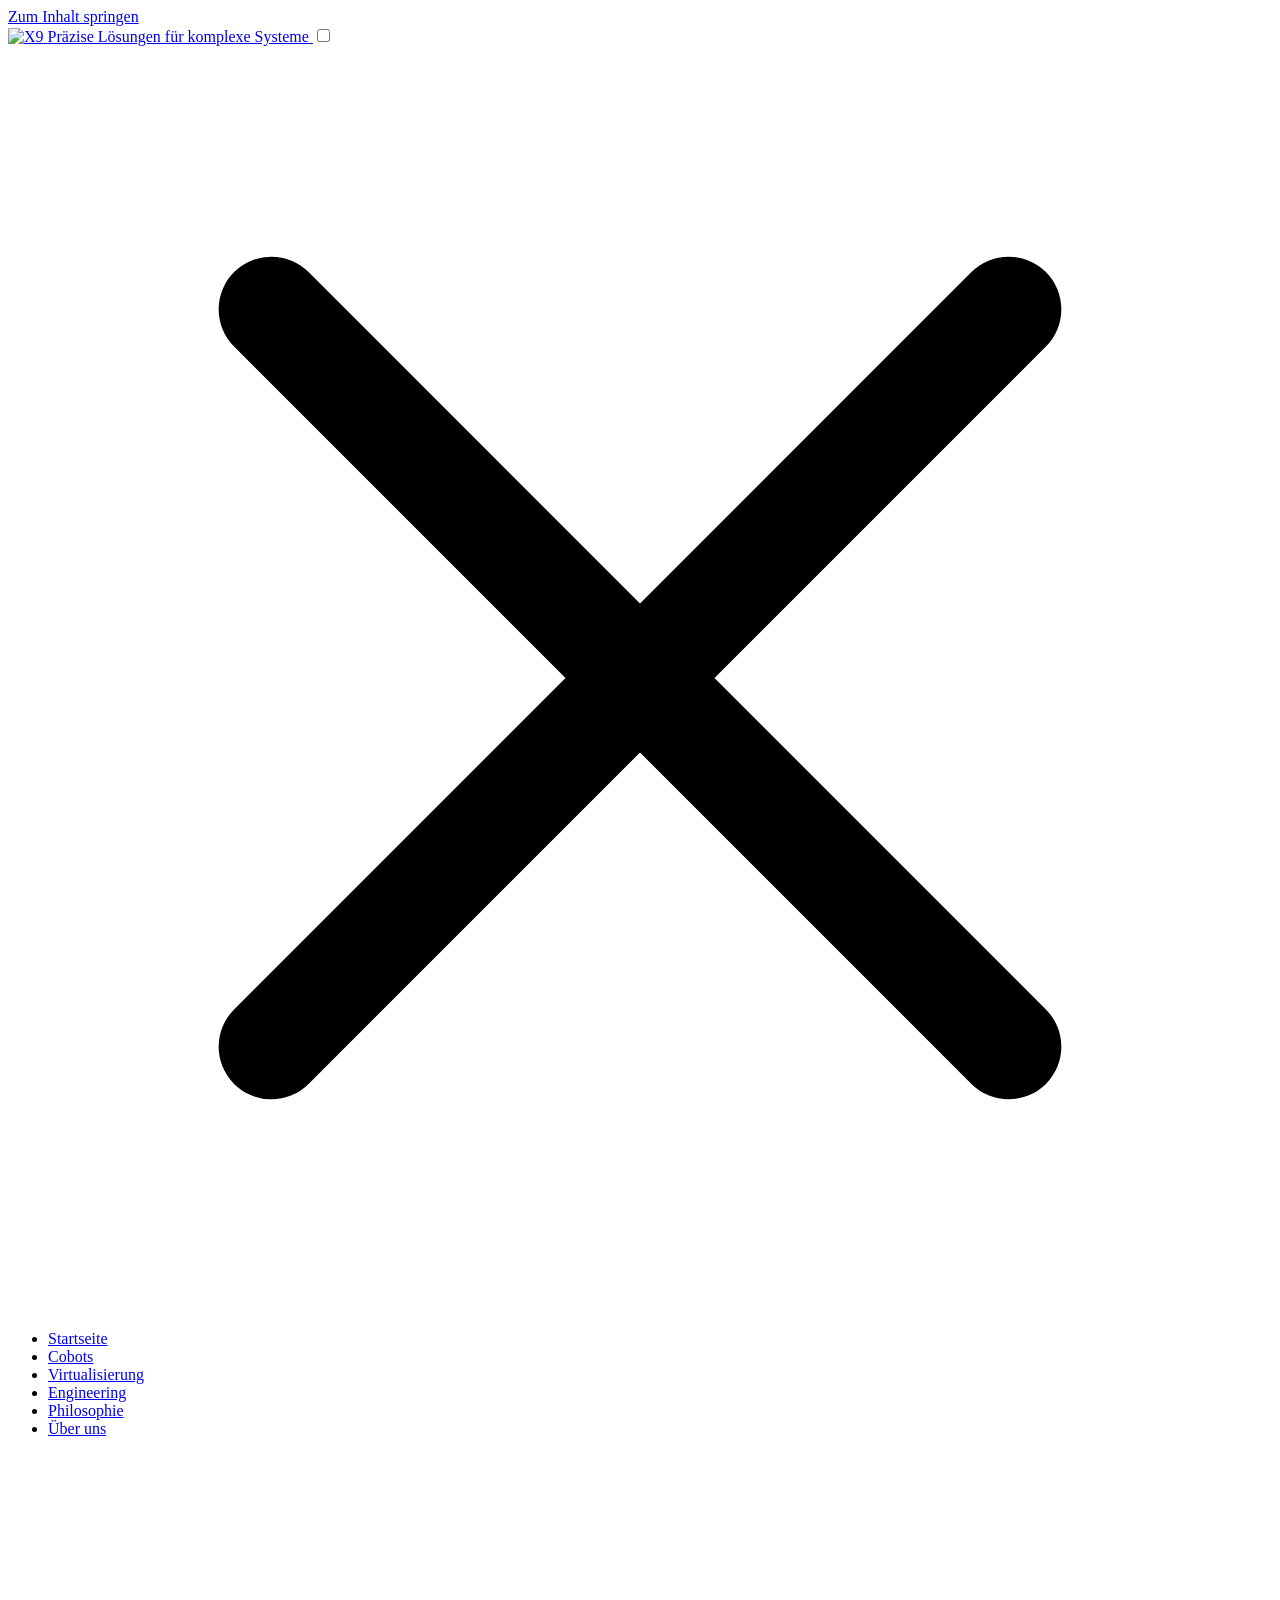
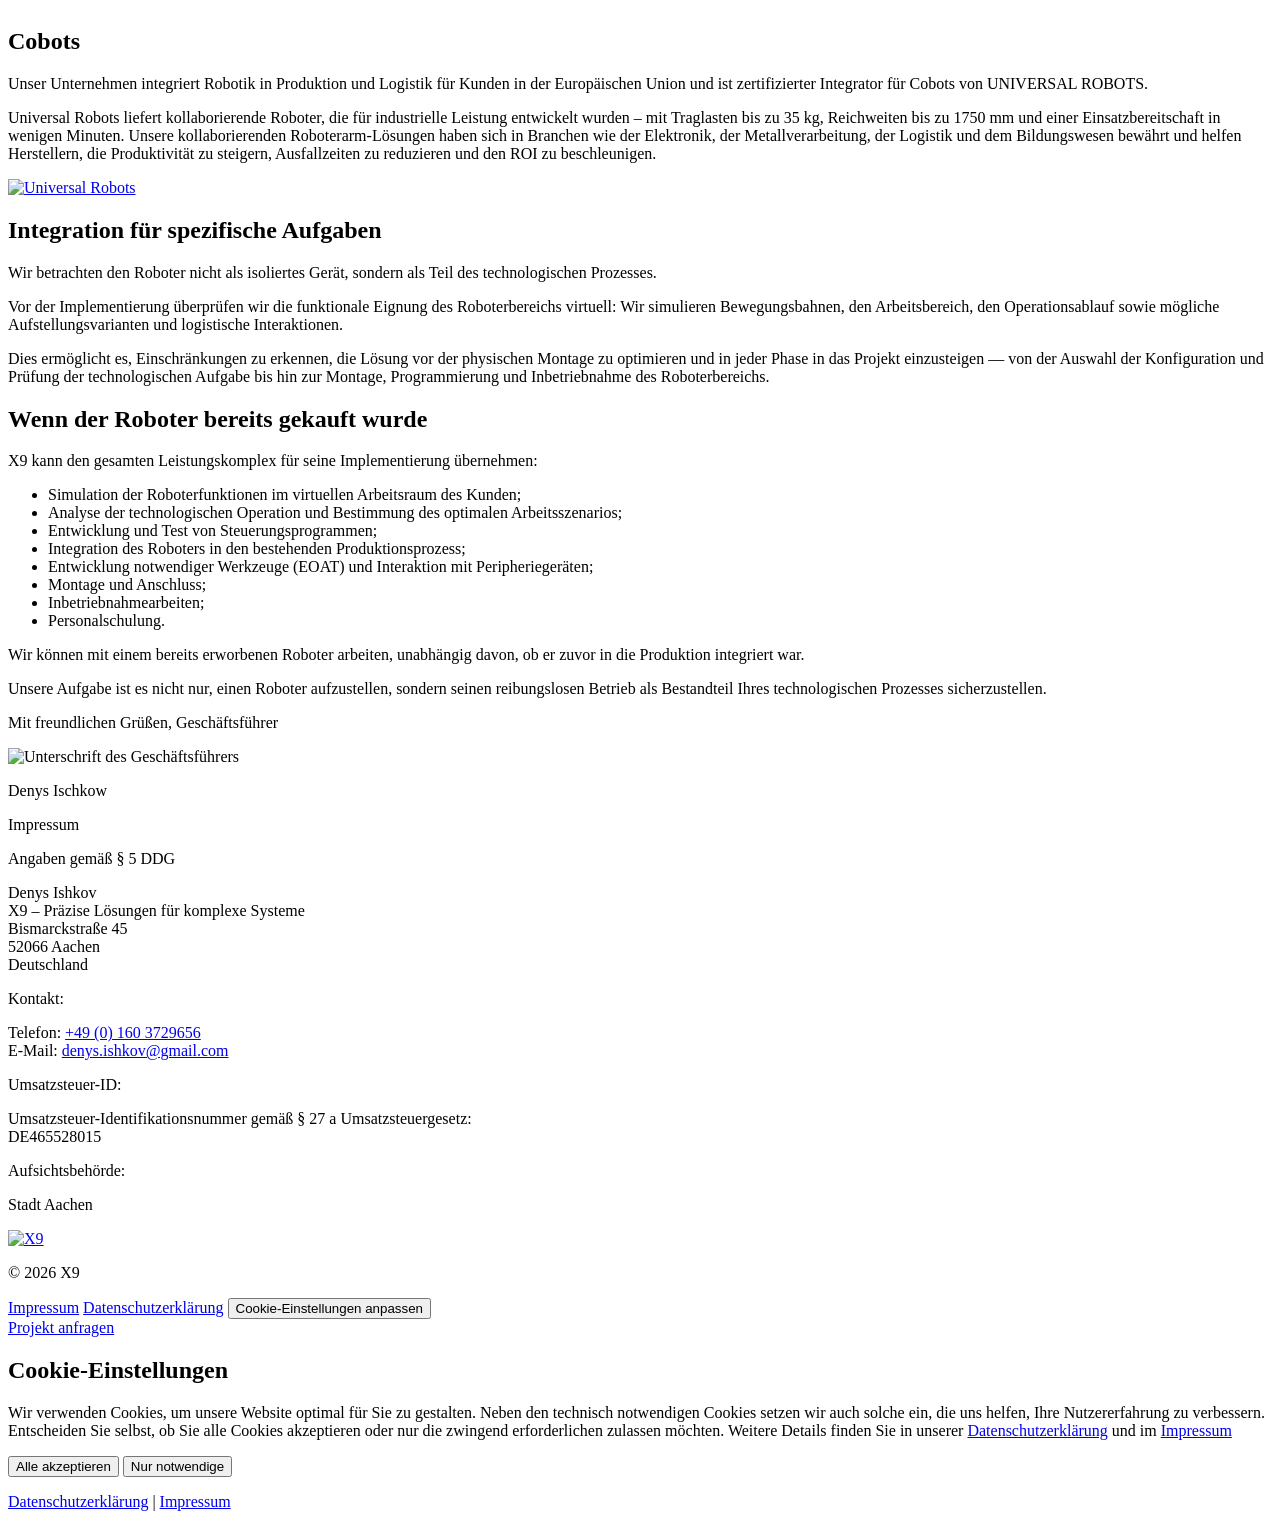
==== commit 01d157f3: "Обновление копии: новый текст окна cookies" ====
--- a/cobots/index.html
+++ b/cobots/index.html
@@ -15,7 +15,4 @@
 </p> </div> <div class="footer__col" data-astro-cid-sz7xmlte> <p class="footer__heading" data-astro-cid-sz7xmlte>Kontakt:</p> <p data-astro-cid-sz7xmlte>
 Telefon: <a href="tel:+491603729656" data-astro-cid-sz7xmlte>+49 (0) 160 3729656</a><br data-astro-cid-sz7xmlte>
 E-Mail: <a href="mailto:denys.ishkov@gmail.com" data-astro-cid-sz7xmlte>denys.ishkov@gmail.com</a> </p> </div> <div class="footer__col" data-astro-cid-sz7xmlte> <p class="footer__heading" data-astro-cid-sz7xmlte>Umsatzsteuer-ID:</p> <p data-astro-cid-sz7xmlte>Umsatzsteuer-Identifikationsnummer gemäß § 27 a Umsatzsteuergesetz:<br data-astro-cid-sz7xmlte>DE465528015</p> <p class="footer__heading" data-astro-cid-sz7xmlte>Aufsichtsbehörde:</p> <p data-astro-cid-sz7xmlte>Stadt Aachen</p> </div> </div> <div class="footer__inner" data-astro-cid-sz7xmlte> <a href="/x9-de-preview/" class="footer__logo" aria-label="X9 — Startseite" data-astro-cid-sz7xmlte> <img src="/x9-de-preview/_astro/logo-yellow.BZecrxLU_Zw4LRx.webp" srcset="/x9-de-preview/_astro/logo-yellow.BZecrxLU_Zw4LRx.webp 1x, /x9-de-preview/_astro/logo-yellow.BZecrxLU_Z1PgoyE.webp 2x" alt="X9" loading="lazy" data-astro-cid-sz7xmlte="true" decoding="async" width="102" height="44"> </a> <div class="footer__copy-block" data-astro-cid-sz7xmlte> <p class="footer__copyright" data-astro-cid-sz7xmlte>© 2026 X9</p> <a class="footer__legal" href="/x9-de-preview/impressum" data-astro-cid-sz7xmlte>Impressum</a> <a class="footer__legal" href="/x9-de-preview/datenschutz" data-astro-cid-sz7xmlte>Datenschutzerklärung</a> <button type="button" class="footer__legal footer__legal--button" data-cookie-settings data-astro-cid-sz7xmlte>Cookie-Einstellungen anpassen</button> </div> </div> </footer> <a href="/x9-de-preview/#anfrage" class="sticky-action sticky-action--call" data-astro-cid-4yvv5r3s>Projekt anfragen</a> <div class="cc" id="cookie-consent" hidden data-astro-cid-garwan2p> <div class="cc__dialog" role="dialog" aria-modal="true" aria-labelledby="cc-title" data-astro-cid-garwan2p> <h2 id="cc-title" class="cc__title" data-astro-cid-garwan2p>Cookie-Einstellungen</h2> <p class="cc__text" data-astro-cid-garwan2p>
-Wir nutzen Cookies und ähnliche Technologien auf unserer Website, um Ihnen ein optimales Webseiten-Erlebnis zu bieten. Einige von ihnen sind technisch notwendig, während andere uns helfen, diese Website und Ihre Nutzererfahrung zu verbessern.
-</p> <p class="cc__text" data-astro-cid-garwan2p>
-Sie können selbst entscheiden, welche Kategorien Sie zulassen möchten. Weitere Informationen finden Sie in unserer <a href="/x9-de-preview/datenschutz" data-astro-cid-garwan2p>Datenschutzerklärung</a> und im <a href="/x9-de-preview/impressum" data-astro-cid-garwan2p>Impressum</a>.
-</p> <div class="cc__actions" data-astro-cid-garwan2p> <button type="button" class="cc__btn" data-cc="all" data-astro-cid-garwan2p>Alle akzeptieren</button> <button type="button" class="cc__btn" data-cc="none" data-astro-cid-garwan2p>Alle ablehnen</button> </div> <p class="cc__links" data-astro-cid-garwan2p> <a href="/x9-de-preview/datenschutz" data-astro-cid-garwan2p>Datenschutzerklärung</a> <span aria-hidden="true" data-astro-cid-garwan2p>|</span> <a href="/x9-de-preview/impressum" data-astro-cid-garwan2p>Impressum</a> </p> </div> </div> <script type="module">const o="x9-cookie-consent",t=document.getElementById("cookie-consent"),r=()=>{try{return localStorage.getItem(o)!==null}catch{return!1}};if(t){const c=()=>{t.hidden=!1};t.addEventListener("click",e=>{const n=e.target.closest("[data-cc]");if(!n)return;const a=n.dataset.cc==="all";try{localStorage.setItem(o,JSON.stringify({accepted:a,date:new Date().toISOString()}))}catch{}t.hidden=!0}),document.querySelectorAll("[data-cookie-settings]").forEach(e=>e.addEventListener("click",c)),r()||c()}</script> </body></html>+Wir verwenden Cookies, um unsere Website optimal für Sie zu gestalten. Neben den technisch notwendigen Cookies setzen wir auch solche ein, die uns helfen, Ihre Nutzererfahrung zu verbessern. Entscheiden Sie selbst, ob Sie alle Cookies akzeptieren oder nur die zwingend erforderlichen zulassen möchten. Weitere Details finden Sie in unserer <a href="/x9-de-preview/datenschutz" data-astro-cid-garwan2p>Datenschutzerklärung</a> und im <a href="/x9-de-preview/impressum" data-astro-cid-garwan2p>Impressum</a> </p> <div class="cc__actions" data-astro-cid-garwan2p> <button type="button" class="cc__btn" data-cc="all" data-astro-cid-garwan2p>Alle akzeptieren</button> <button type="button" class="cc__btn" data-cc="none" data-astro-cid-garwan2p>Nur notwendige</button> </div> <p class="cc__links" data-astro-cid-garwan2p> <a href="/x9-de-preview/datenschutz" data-astro-cid-garwan2p>Datenschutzerklärung</a> <span aria-hidden="true" data-astro-cid-garwan2p>|</span> <a href="/x9-de-preview/impressum" data-astro-cid-garwan2p>Impressum</a> </p> </div> </div> <script type="module">const o="x9-cookie-consent",t=document.getElementById("cookie-consent"),r=()=>{try{return localStorage.getItem(o)!==null}catch{return!1}};if(t){const c=()=>{t.hidden=!1};t.addEventListener("click",e=>{const n=e.target.closest("[data-cc]");if(!n)return;const a=n.dataset.cc==="all";try{localStorage.setItem(o,JSON.stringify({accepted:a,date:new Date().toISOString()}))}catch{}t.hidden=!0}),document.querySelectorAll("[data-cookie-settings]").forEach(e=>e.addEventListener("click",c)),r()||c()}</script> </body></html>
